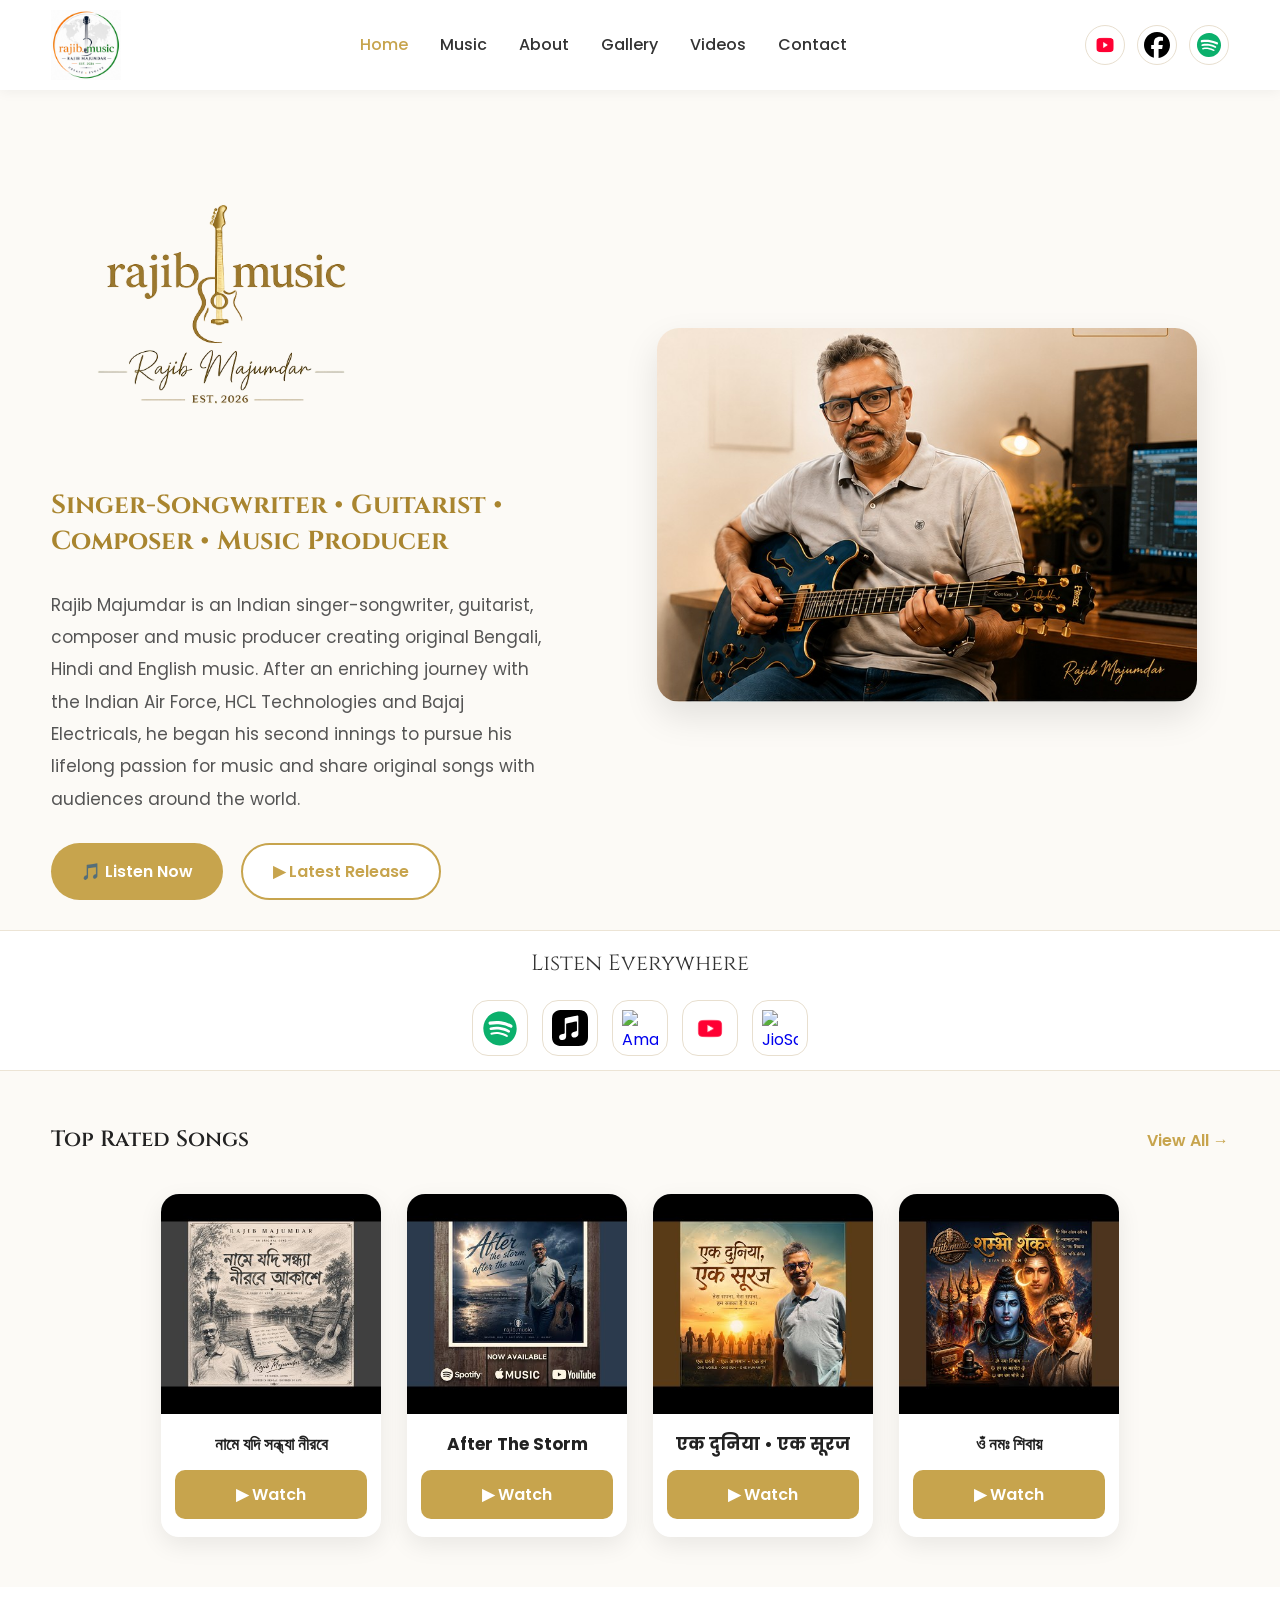
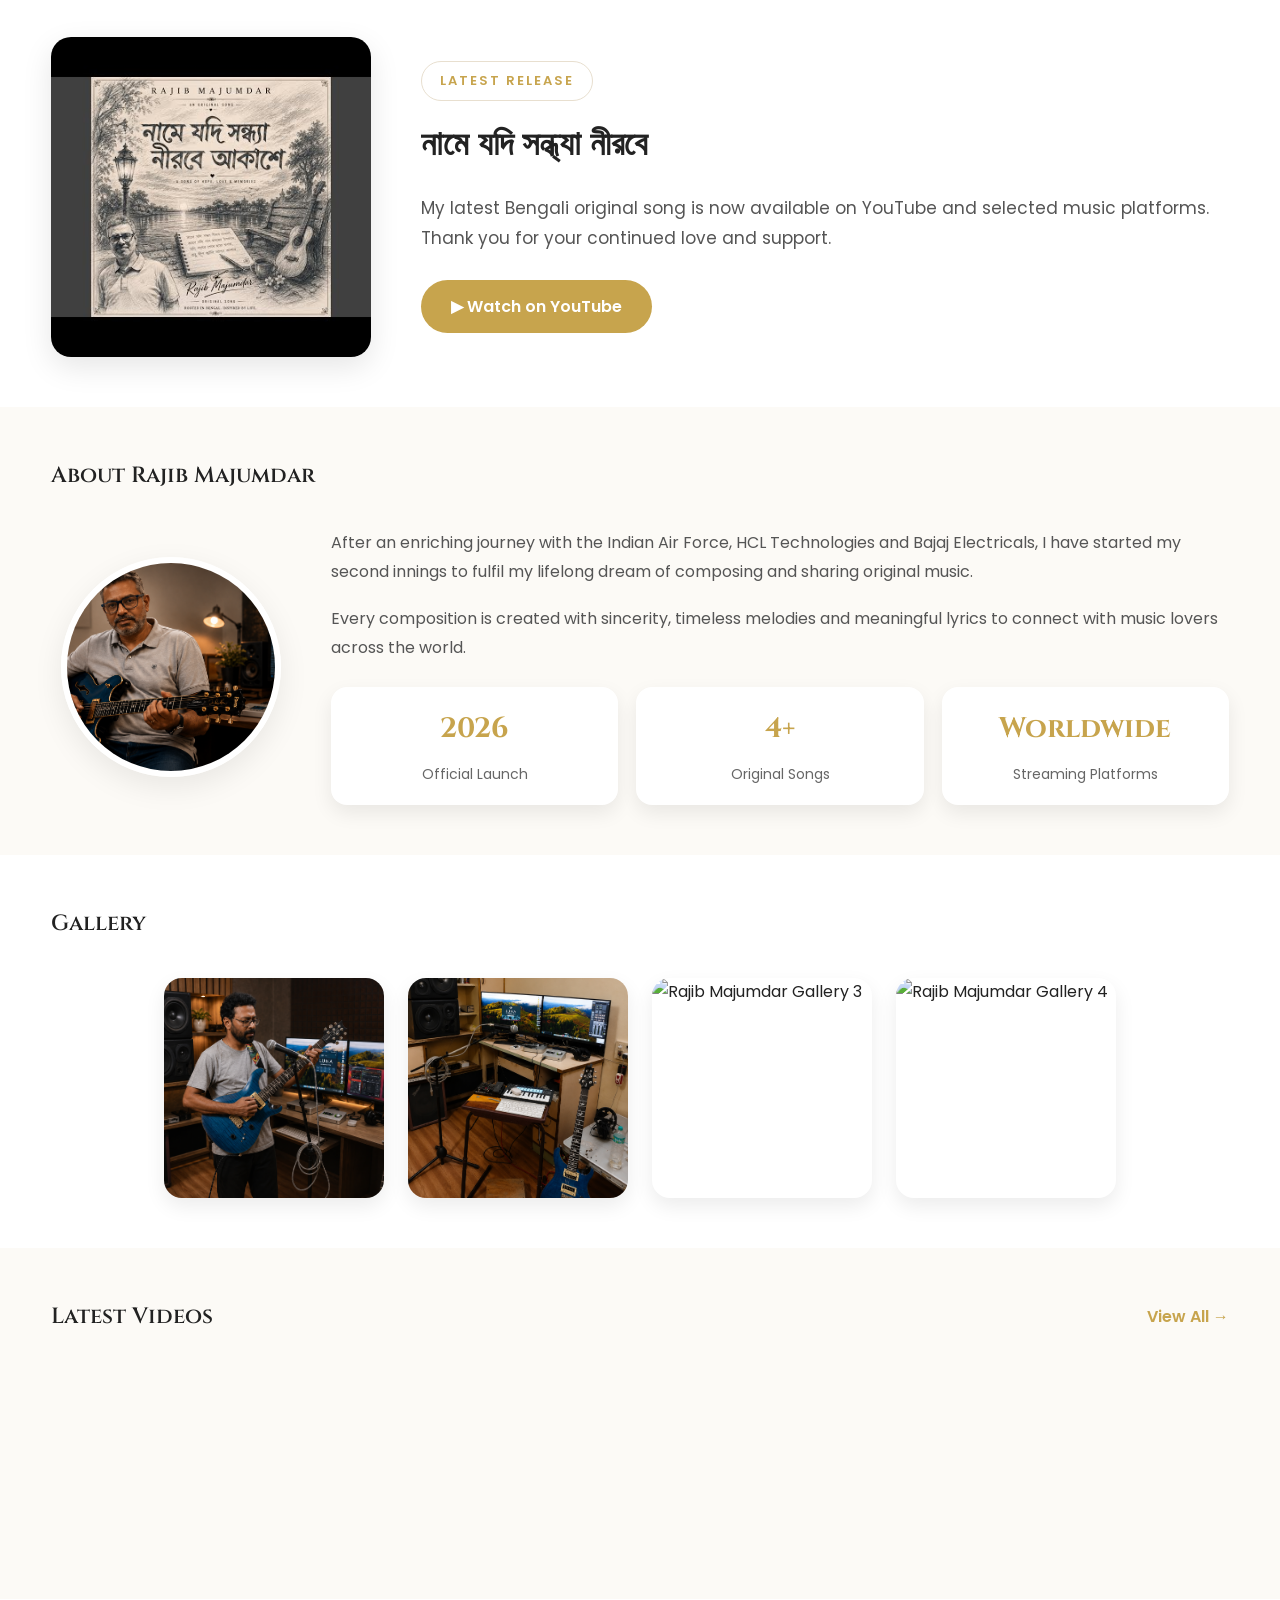
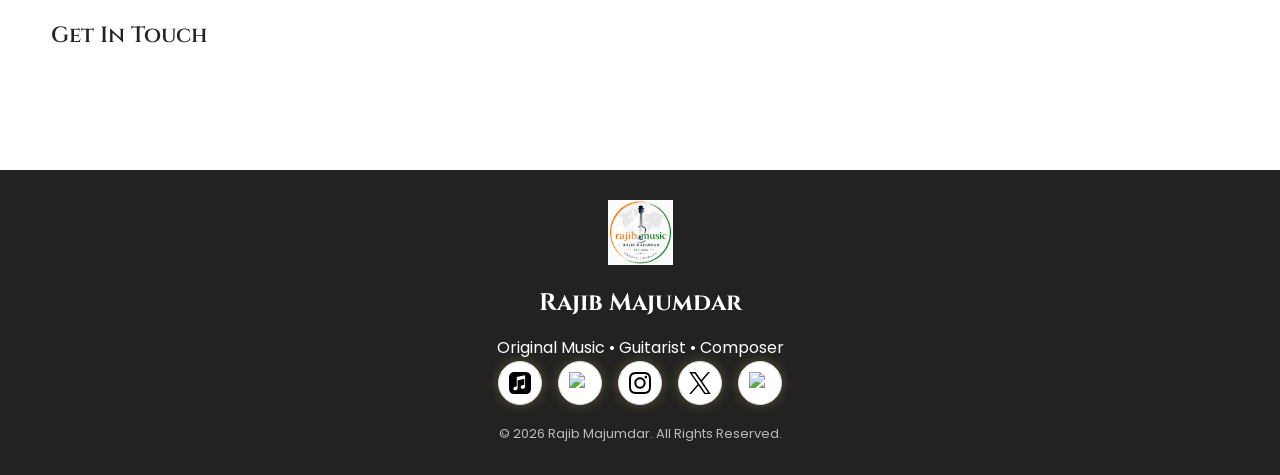
==== index.html @ 0d35f1d6 "Revise introduction text in index.html Updated the introduction paragraph to enhance clarity and flo" ====
<!DOCTYPE html>
<html lang="en-IN">

<head>

<meta charset="UTF-8">

<meta name="viewport" content="width=device-width, initial-scale=1.0">

<title>Rajib Majumdar | Official Music Website | Original Songs, Guitarist & Composer</title>

<meta name="description" content="Official website of Rajib Majumdar, Indian singer-songwriter, guitarist and composer. Explore original Bengali, Hindi and English songs, music videos, latest releases and streaming links.">

<meta name="keywords" content="Rajib Majumdar, Rajib Music, rajib.music, Indian singer songwriter, Original Bengali Songs, Hindi Songs, English Songs, Guitarist, Composer">

<meta name="robots" content="index, follow, max-image-preview:large">

<link rel="canonical" href="https://rajib-m.github.io/rajib-music/">

<meta name="author" content="Rajib Majumdar">

<meta name="theme-color" content="#C7A44D">

<meta name="copyright" content="Rajib Majumdar">

<meta name="subject" content="Official Music Website">

<meta name="classification" content="Music">

<meta name="coverage" content="Worldwide">

<link rel="icon" href="icons/favicon.png" type="image/png">

<link rel="preconnect" href="https://fonts.googleapis.com">

<link rel="preconnect" href="https://fonts.gstatic.com" crossorigin>

<link href="https://fonts.googleapis.com/css2?family=Cinzel:wght@500;600;700&family=Poppins:wght@300;400;500;600;700&display=swap" rel="stylesheet">

<link rel="stylesheet" href="style.css">

<meta name="google-site-verification" content="YH394aQvmLT9mZG2L6fpeKRJreVktDRewmbRV86S990" />

<!-- Artist Schema -->
<script type="application/ld+json">
{
  "@context": "https://schema.org",
  "@type": "Person",
  "name": "Rajib Majumdar",
  "alternateName": "rajib.music",
  "url": "https://rajib-m.github.io/rajib-music/",
  "image": "https://rajib-m.github.io/rajib-music/assets/social-preview.jpg",
  "jobTitle": [
    "Singer-Songwriter",
    "Composer",
    "Guitarist",
    "Music Producer"
  ],
  "description": "Official website of Rajib Majumdar, Indian singer-songwriter, guitarist and composer creating original Bengali, Hindi and English music.",
  "nationality": "Indian",
  "homeLocation": {
    "@type": "Place",
    "name": "Kolkata, India"
  },
  "email": "mailto:rajib.music.official26@gmail.com",
  "sameAs": [
    "https://www.youtube.com/@rajibmajumdar",
    "https://open.spotify.com/artist/6ZOVllANWlZ92BAfrNKjDJ",
    "https://music.apple.com/in/artist/rajib-majumdar/6779948168",
    "https://www.facebook.com/profile.php?id=61591383754525",
    "https://www.instagram.com/rajib.music",
    "https://x.com/MajumdarRa34664",
    "https://linktr.ee/rajib.music"
  ]
}
</script>

<!-- ==========================================================
MUSIC RECORDING SCHEMA
========================================================== -->

<script type="application/ld+json">
{
  "@context":"https://schema.org",
  "@graph":[

    {
      "@type":"MusicRecording",
      "name":"নামে যদি সন্ধ্যা নীরবে",
      "byArtist":{
        "@type":"Person",
        "name":"Rajib Majumdar",
        "url":"https://rajib-m.github.io/rajib-music/"
      },
      "url":"https://youtu.be/kb4pCG__T40",
      "inLanguage":"bn",
      "genre":"Bengali Original",
      "isFamilyFriendly":true
    },

    {
      "@type":"MusicRecording",
      "name":"After The Storm",
      "byArtist":{
        "@type":"Person",
        "name":"Rajib Majumdar"
      },
      "url":"https://youtu.be/eoUKZETykpY",
      "inLanguage":"en",
      "genre":"Original"
    },

    {
      "@type":"MusicRecording",
      "name":"एक दुनिया • एक सूरज",
      "byArtist":{
        "@type":"Person",
        "name":"Rajib Majumdar"
      },
      "url":"https://youtu.be/I6zDqH2Zv-M",
      "inLanguage":"hi",
      "genre":"Original"
    },

    {
      "@type":"MusicRecording",
      "name":"ওঁ নমঃ শিবায়",
      "byArtist":{
        "@type":"Person",
        "name":"Rajib Majumdar"
      },
      "url":"https://youtu.be/atLzvRphZGA",
      "inLanguage":"bn",
      "genre":"Devotional"
    }

  ]
}
</script>

<!-- ==========================================================
ORGANIZATION SCHEMA
========================================================== -->

<script type="application/ld+json">
{
  "@context":"https://schema.org",
  "@type":"Organization",

  "name":"rajib.music",

  "url":"https://rajib-m.github.io/rajib-music/",

  "logo":"https://rajib-m.github.io/rajib-music/logos/logo-round.png",

  "founder":{
    "@type":"Person",
    "name":"Rajib Majumdar"
  },

  "description":"Official music brand of Rajib Majumdar featuring original Bengali, Hindi and English songs.",

  "sameAs":[
    "https://www.youtube.com/@rajibmajumdar",
    "https://open.spotify.com/artist/6ZOVllANWlZ92BAfrNKjDJ",
    "https://music.apple.com/in/artist/rajib-majumdar/6779948168",
    "https://www.facebook.com/profile.php?id=61591383754525",
    "https://www.instagram.com/rajib.music",
    "https://x.com/MajumdarRa34664",
    "https://linktr.ee/rajib.music"
  ]
}
</script>

<!-- ==========================================================
WEBSITE SCHEMA
========================================================== -->

<script type="application/ld+json">
{
  "@context": "https://schema.org",
  "@type": "WebSite",

  "name": "Rajib Majumdar | Official Music Website",

  "alternateName": "rajib.music",

  "url": "https://rajib-m.github.io/rajib-music/",

  "description": "Official website of Rajib Majumdar featuring original Bengali, Hindi and English songs.",

  "inLanguage": "en-IN",

  "publisher": {
    "@type": "Organization",
    "name": "rajib.music",
    "url": "https://rajib-m.github.io/rajib-music/",
    "logo": {
      "@type": "ImageObject",
      "url": "https://rajib-m.github.io/rajib-music/logos/logo-round.png"
    }
  }
}
</script>
  
</head>

<!-- Open Graph -->
<meta property="og:type" content="website">
<meta property="og:title" content="Rajib Majumdar | Official Music Website">
<meta property="og:description" content="Original Songs • Guitarist • Composer">
<meta property="og:url" content="https://rajib-m.github.io/rajib-music/">
<meta property="og:image" content="https://rajib-m.github.io/rajib-music/assets/social-preview.jpg">
<meta property="og:image:width" content="1200">
<meta property="og:image:height" content="630">
<meta property="og:site_name" content="Rajib Majumdar">
<meta property="og:locale" content="en_IN">
<meta property="article:author" content="Rajib Majumdar">

<!-- Twitter / X -->
<meta name="twitter:card" content="summary_large_image">
<meta name="twitter:title" content="Rajib Majumdar | Official Music Website">
<meta name="twitter:description" content="Original Songs • Guitarist • Composer">
<meta name="twitter:image" content="https://rajib-m.github.io/rajib-music/assets/social-preview.jpg">
<meta name="twitter:site" content="@MajumdarRa34664">
<meta name="twitter:creator" content="@MajumdarRa34664">

</head>

<body>

  
<!-- ==========================================================
HEADER
========================================================== -->

<header class="header">

    <div class="container">

        <!-- ==========================
             LOGO
        =========================== -->

       <a href="#home" class="logo">
    <img src="logos/logo-round.png" alt="Rajib Music Logo">
</a>

        <!-- ==========================
             NAVIGATION
        =========================== -->

        <nav class="navbar" id="navbar">

            <ul>

                <li><a href="#home" class="active">Home</a></li>

                <li><a href="#music">Music</a></li>

                <li><a href="#about">About</a></li>

                <li><a href="#gallery">Gallery</a></li>

                <li><a href="#videos">Videos</a></li>

                <li><a href="#contact">Contact</a></li>

            </ul>

        </nav>

        <!-- ==========================
             HEADER SOCIAL
        =========================== -->

        <div class="social-header">

            <a href="https://www.youtube.com/@rajibmajumdar"
               target="_blank"
               aria-label="YouTube">

                <img src="icons/youtube-music.png"
                     alt="YouTube">

            </a>

            <a href="https://www.facebook.com/profile.php?id=61591383754525"
               target="_blank"
               aria-label="Facebook">

                <img src="icons/facebook.svg"
                     alt="Facebook">

            </a>

            <a href="https://open.spotify.com/artist/6ZOVllANWlZ92BAfrNKjDJ"
               target="_blank"
               aria-label="Spotify">

                <img src="icons/spotify.svg"
                     alt="Spotify">

            </a>

        </div>

        <!-- ==========================
             MOBILE MENU BUTTON
        =========================== -->

        <button class="menu-toggle"
                id="menuToggle"
                aria-label="Toggle Navigation">

            ☰

        </button>

    </div>

</header>

<!-- ==========================================================
MAIN CONTENT STARTS
========================================================== -->

<main>

<!-- ==========================================================
PART 1B STARTS HERE
(HERO SECTION)
========================================================== -->
<!-- ==========================================================
HERO SECTION
(APPROVED LAYOUT)
========================================================== -->

<section id="home" class="hero">

    <div class="container hero-wrapper">

        <!-- ==================================================
             LEFT CONTENT
        =================================================== -->

        <div class="hero-left">

            <!-- Brand Logo -->

            <img
                src="assets/hero-logo.png"
                alt="rajib.music"
                class="hero-brand">

          
            <!-- Artist Tagline -->

            <h2>
     
            Singer-Songwriter • Guitarist • Composer • Music Producer

            </h2>

            </h2>

            <!-- Introduction -->

            <p>

               <p>

   
          Rajib Majumdar is an Indian singer-songwriter,
          guitarist, composer and music producer creating
          original Bengali, Hindi and English music.

         After an enriching journey with the Indian Air Force,
         HCL Technologies and Bajaj Electricals,
         he began his second innings to pursue his lifelong
         passion for music and share original songs with
         audiences around the world.

</p>

            </p>

            <!-- Hero Buttons -->

            <div class="hero-buttons">

                <a href="#music"
                   class="btn-primary">

                    🎵 Listen Now

                </a>

                <a href="https://youtu.be/kb4pCG__T40"
                   target="_blank"
                   class="btn-secondary">

                    ▶ Latest Release

                </a>

            </div>

        </div>



        <!-- ==================================================
             RIGHT CONTENT
        =================================================== -->

        <div class="hero-right">

            <img
                src="hero/hero.jpg"
                alt="Rajib Majumdar">

        </div>

    </div>

</section>

<!-- ==========================================================
PART 1C STARTS HERE
(LISTEN EVERYWHERE)
========================================================== -->
<!-- ==========================================================
LISTEN EVERYWHERE
(APPROVED LAYOUT)
========================================================== -->

<section class="listen-everywhere">

    <div class="container">

        <div class="listen-wrapper">

            <span class="listen-title">

                Listen Everywhere

            </span>

            <div class="platform-row">

                <!-- Spotify -->

                <a href="https://open.spotify.com/artist/6ZOVllANWlZ92BAfrNKjDJ"
                   target="_blank"
                   aria-label="Spotify">

                    <img src="icons/spotify.svg"
                         alt="Spotify">

                </a>

                <!-- Apple Music -->

                <a href="https://music.apple.com/in/artist/rajib-majumdar/6779948168?ls"
                   target="_blank"
                   aria-label="Apple Music">

                    <img src="icons/apple-music.svg"
                         alt="Apple Music">

                </a>

                <!-- Amazon Music -->

                <a href="#"
                   aria-label="Amazon Music">

                    <img src="icons/amazon-music.svg"
                         alt="Amazon Music">

                </a>

                <!-- YouTube -->

                <a href="https://www.youtube.com/@rajibmajumdar"
                   target="_blank"
                   aria-label="YouTube">

                    <img src="icons/youtube.png"
                         alt="YouTube">

                </a>

                <!-- JioSaavn -->

                <a href="#"
                   aria-label="JioSaavn">

                    <img src="icons/jiosaavn.svg"
                         alt="JioSaavn">

                </a>

            </div>

        </div>

    </div>

</section>



<!-- ==========================================================
TOP RATED SONGS
========================================================== -->

<section id="music" class="top-songs">

    <div class="container">

        <div class="section-header">

            <h2>Top Rated Songs</h2>

            <a href="#music"
               class="view-all">

                View All →

            </a>

        </div>

        <div class="song-grid">

            <!-- Song 1 -->

            <article class="song-card">

                <img src="thumbnails/name-jodi-sondha-nirobe.jpg"
                     alt="নামে যদি সন্ধ্যা নীরবে">

                <h3>নামে যদি সন্ধ্যা নীরবে</h3>

                <a href="https://youtu.be/kb4pCG__T40"
                   target="_blank"
                   class="song-btn">

                    ▶ Watch

                </a>

            </article>


            <!-- Song 2 -->

            <article class="song-card">

                <img src="thumbnails/After-the-Storm.jpg"
                     alt="After The Storm">

                <h3>After The Storm</h3>

                <a href="https://youtu.be/eoUKZETykpY"
                   target="_blank"
                   class="song-btn">

                    ▶ Watch

                </a>

            </article>


            <!-- Song 3 -->

            <article class="song-card">

                <img src="thumbnails/ek-duniya-ek-suraj.jpg"
                     alt="Ek Duniya • Ek Suraj">

                <h3>एक दुनिया • एक सूरज</h3>

                <a href="https://youtu.be/I6zDqH2Zv-M"
                   target="_blank"
                   class="song-btn">

                    ▶ Watch

                </a>

            </article>


            <!-- Song 4 -->

            <article class="song-card">

                <img src="thumbnails/om-namah-shivaya.jpg"
                     alt="ওঁ নমঃ শিবায়">

                <h3>ওঁ নমঃ শিবায়</h3>

                <a href="https://youtu.be/atLzvRphZGA"
                   target="_blank"
                   class="song-btn">

                    ▶ Watch

                </a>

            </article>

        </div>

    </div>

</section>

<!-- ==========================================================
PART 1D STARTS HERE
(LATEST RELEASE + ABOUT)
========================================================== -->
<!-- ==========================================================
LATEST RELEASE
(APPROVED LAYOUT)
========================================================== -->

<section class="latest-release">

    <div class="container">

        <div class="release-wrapper">

            <!-- Release Cover -->

            <div class="release-image">

                <img
                    src="thumbnails/name-jodi-sondha-nirobe.jpg"
                    alt="নামে যদি সন্ধ্যা নীরবে">

            </div>

            <!-- Release Content -->

            <div class="release-content">

                <span class="release-label">

                    LATEST RELEASE

                </span>

                <h2>

                    নামে যদি সন্ধ্যা নীরবে

                </h2>

                <p>

                    My latest Bengali original song is now available on
                    YouTube and selected music platforms.
                    Thank you for your continued love and support.

                </p>

                <a
                    href="https://youtu.be/kb4pCG__T40"
                    target="_blank"
                    class="btn-primary">

                    ▶ Watch on YouTube

                </a>

            </div>

        </div>

    </div>

</section>



<!-- ==========================================================
ABOUT RAJIB MAJUMDAR
========================================================== -->

<section id="about" class="about">

    <div class="container">

        <div class="section-header">

            <h2>

                About Rajib Majumdar

            </h2>

        </div>

        <div class="about-wrapper">

            <!-- Portrait -->

            <div class="about-photo">

                <img
                    src="about/about-portrait.jpg"
                    alt="Rajib Majumdar">

            </div>

            <!-- About Content -->

            <div class="about-content">

                <p>

                    After an enriching journey with the
                    Indian Air Force, HCL Technologies
                    and Bajaj Electricals,
                    I have started my second innings
                    to fulfil my lifelong dream of
                    composing and sharing original music.

                </p>

                <p>

                    Every composition is created with
                    sincerity, timeless melodies and
                    meaningful lyrics to connect
                    with music lovers across the world.

                </p>

                <!-- Statistics -->

                <div class="about-stats">

                    <div class="stat">

                        <h3>

                            2026

                        </h3>

                        <span>

                            Official Launch

                        </span>

                    </div>

                    <div class="stat">

                        <h3>

                            4+

                        </h3>

                        <span>

                            Original Songs

                        </span>

                    </div>

                    <div class="stat">

                        <h3>

                            Worldwide

                        </h3>

                        <span>

                            Streaming Platforms

                        </span>

                    </div>

                </div>

            </div>

        </div>

    </div>

</section>

<!-- ==========================================================
PART 1E STARTS HERE
(GALLERY + LATEST VIDEOS)
========================================================== -->
<!-- ==========================================================
GALLERY
(APPROVED LAYOUT)
========================================================== -->

<section id="gallery" class="gallery">

    <div class="container">

        <div class="section-header">

            <h2>Gallery</h2>

        </div>

        <div class="gallery-grid">

            <figure class="gallery-card">
                <img src="gallery/gallery1.jpg"
                     alt="Rajib Majumdar Gallery 1"
                     loading="lazy">
            </figure>

            <figure class="gallery-card">
                <img src="gallery/gallery2.jpg"
                     alt="Rajib Majumdar Gallery 2"
                     loading="lazy">
            </figure>

            <figure class="gallery-card">
                <img src="gallery/gallery3.jpg"
                     alt="Rajib Majumdar Gallery 3"
                     loading="lazy">
            </figure>

            <figure class="gallery-card">
                <img src="gallery/gallery4.jpg"
                     alt="Rajib Majumdar Gallery 4"
                     loading="lazy">
            </figure>

        </div>

    </div>

</section>



<!-- ==========================================================
LATEST VIDEOS
========================================================== -->

<section id="videos" class="videos">

    <div class="container">

        <div class="section-header">

            <h2>Latest Videos</h2>

            <a href="https://www.youtube.com/@rajibmajumdar"
               target="_blank"
               class="view-all">

                View All →

            </a>

        </div>

        <div class="video-grid">

            <!-- Video 1 -->

            <article class="video-card">

                <a href="https://youtu.be/kb4pCG__T40"
                   target="_blank">

                    <img src="thumbnails/name-jodi-sondha-nirobe.jpg"
                         alt="নামে যদি সন্ধ্যা নীরবে"
                         loading="lazy">

                </a>

                <h3>নামে যদি সন্ধ্যা নীরবে</h3>

            </article>



            <!-- Video 2 -->

            <article class="video-card">

                <a href="https://youtu.be/eoUKZETykpY"
                   target="_blank">

                    <img src="thumbnails/After-the-Storm.jpg"
                         alt="After The Storm"
                         loading="lazy">

                </a>

                <h3>After The Storm</h3>

            </article>



            <!-- Video 3 -->

            <article class="video-card">

                <a href="https://youtu.be/I6zDqH2Zv-M"
                   target="_blank">

                    <img src="thumbnails/ek-duniya-ek-suraj.jpg"
                         alt="Ek Duniya • Ek Suraj"
                         loading="lazy">

                </a>

                <h3>एक दुनिया • एक सूरज</h3>

            </article>



            <!-- Video 4 -->

            <article class="video-card">

                <a href="https://youtu.be/atLzvRphZGA"
                   target="_blank">

                    <img src="thumbnails/om-namah-shivaya.jpg"
                         alt="ওঁ নমঃ শিবায়"
                         loading="lazy">

                </a>

                <h3>ওঁ নমঃ শিবায়</h3>

            </article>

        </div>

    </div>

</section>

<!-- ==========================================================
PART 1F STARTS HERE
(CONTACT + FOOTER)
========================================================== -->
<!-- ==========================================================
CONTACT
========================================================== -->

<section id="contact" class="contact">

    <div class="container">

        <div class="section-header">

            <h2>Get In Touch</h2>

        </div>

        <div class="contact-grid">

            <!-- Email -->

            <div class="contact-card">

                <h3>Email</h3>

                <a href="mailto:rajib.music@gmail.com">

                    rajib.music.official26@gmail.com

                </a>

            </div>


            <!-- Location -->

            <div class="contact-card">

                <h3>Location</h3>

                <p>

                    Kolkata, India

                </p>

            </div>


            <!-- YouTube -->

            <div class="contact-card">

                <h3>YouTube</h3>

                <a href="https://www.youtube.com/@rajibmajumdar"
                   target="_blank">

                    Visit Official Channel →

                </a>

            </div>

        </div>

    </div>

</section>



<!-- ==========================================================
FOOTER
========================================================== -->

<footer class="footer">

    <div class="container">

        <!-- Footer Logo -->

    <img src="logos/logo-round.png"
     alt="Rajib Music"
     class="footer-logo">

   
        <h3>

            Rajib Majumdar

        </h3>

        <p>

            Original Music • Guitarist • Composer

        </p>


        <!-- Footer Social & Music Platforms -->

        <div class="footer-social">

            <!-- Apple Music -->

            <a href="https://music.apple.com/in/artist/rajib-majumdar/6779948168?ls"
               target="_blank"
               aria-label="Apple Music">

                <img src="icons/apple-music.svg"
                     alt="Apple Music">

            </a>


            <!-- Amazon Music -->

            <a href="#"
               aria-label="Amazon Music">

                <img src="icons/amazon-music.svg"
                     alt="Amazon Music">

            </a>


            <!-- Instagram -->

            <a href="https://www.instagram.com/rajib.music"
               target="_blank"
               aria-label="Instagram">

                <img src="icons/instagram.svg"
                     alt="Instagram">

            </a>


            <!-- X -->

            <a href="https://x.com/MajumdarRa34664"
               target="_blank"
               aria-label="X">

                <img src="icons/x.svg"
                     alt="X">

            </a>


            <!-- JioSaavn -->

            <a href="#"
               aria-label="JioSaavn">

                <img src="icons/jiosaavn.svg"
                     alt="JioSaavn">

            </a>

        </div>


        <p class="copyright">

            © 2026 Rajib Majumdar. All Rights Reserved.

        </p>

    </div>

</footer>

<!-- ==========================================================
PART 1G STARTS HERE
(CLOSING TAGS + SCRIPT)
========================================================== -->
<!-- ==========================================================
END OF MAIN CONTENT
========================================================== -->

</main>



<!-- ==========================================================
JAVASCRIPT
========================================================== -->

<script src="script.js"></script>

</body>

</html>
---- style.css ----
/*=========================================================
RAJIB MAJUMDAR
OFFICIAL WEBSITE
VERSION 12
PART 2A
GLOBAL + HEADER
=========================================================*/

/*=========================================================
RESET
=========================================================*/

*{
    margin:0;
    padding:0;
    box-sizing:border-box;
}

html{
    scroll-behavior:smooth;
}

body{

    font-family:'Poppins',sans-serif;

    background:#FCFAF6;

    color:#222;

    line-height:1.7;

    overflow-x:hidden;

}

/*=========================================================
ROOT
=========================================================*/

:root{

    --gold:#C7A44D;

    --gold-dark:#A9852F;

    --white:#FFFFFF;

    --light:#FCFAF6;

    --text:#555;

    --radius:18px;

    --shadow:0 10px 30px rgba(0,0,0,.08);

    --transition:.30s ease;

}

/*=========================================================
COMMON
=========================================================*/

.container{

    width:min(1180px,92%);

    margin:auto;

}

section{

    padding:65px 0;

}

img{

    display:block;

    max-width:100%;

}

a{

    text-decoration:none;

}

ul{

    list-style:none;

}

/*=========================================================
BUTTONS
=========================================================*/

.btn-primary,
.btn-secondary{

    display:inline-flex;

    align-items:center;

    justify-content:center;

    padding:13px 30px;

    border-radius:40px;

    font-weight:600;

    transition:var(--transition);

}

.btn-primary{

    background:var(--gold);

    color:#fff;

}

.btn-primary:hover{

    background:var(--gold-dark);

}

.btn-secondary{

    border:2px solid var(--gold);

    color:var(--gold);

    background:#fff;

}

.btn-secondary:hover{

    background:var(--gold);

    color:#fff;

}

/*=========================================================
SECTION TITLE
=========================================================*/

.section-header{

    display:flex;

    justify-content:space-between;

    align-items:center;

    margin-bottom:35px;

}

.section-header h2{
    font-family:'Cinzel',serif;
    font-size:22px;
    font-weight:600;
}


.view-all{

    color:var(--gold);

    font-weight:600;

}

.view-all:hover{

    color:var(--gold-dark);

}

/*=========================================================
HEADER
=========================================================*/

.header{

    position:sticky;

    top:0;

    z-index:999;

    background:#FFFFFF;

    box-shadow:0 2px 12px rgba(0,0,0,.05);

}

.header .container{

    display:flex;

    align-items:center;

    justify-content:space-between;

    height:90px;

}

/*=========================================================
LOGO
=========================================================*/

.logo img{

    height:68px;

    width:auto;

}

/*=========================================================
NAVIGATION
=========================================================*/

.navbar ul{

    display:flex;

    gap:32px;

}

.navbar a{

    color:#333;

    font-weight:500;

    transition:.30s;

}

.navbar a:hover,
.navbar a.active{

    color:var(--gold);

}

/*=========================================================
HEADER SOCIAL
=========================================================*/

.social-header{

    display:flex;

    gap:12px;

}

.social-header a{

    width:40px;

    height:40px;

    display:flex;

    align-items:center;

    justify-content:center;

    border-radius:50%;

    border:1px solid #E8DFCF;

    background:#fff;

    transition:.30s;

}

.social-header img{

    width:26px;

    height:26px;

}

.social-header a:hover{

    transform:translateY(-3px);

}

/*=========================================================
MOBILE MENU
=========================================================*/

.menu-toggle{

    display:none;

    font-size:30px;

    border:none;

    background:none;

    cursor:pointer;

}

/*=========================================================
TABLET
=========================================================*/

@media (max-width:992px){

.navbar{

display:none;

}

.menu-toggle{

display:block;

}

.logo img{

height:58px;

}

}

/*=========================================================
MOBILE
=========================================================*/

@media (max-width:768px){

.header .container{

height:78px;

}

.logo img{

height:54px;

}

.social-header{

display:flex;

}

section{

padding:45px 0;

}

}/*=========================================================
PART 2B
HERO + LISTEN EVERYWHERE
VERSION 12
=========================================================*/


/*=========================================================
HERO
=========================================================*/

.hero{

    background:#FCFAF6;

    padding:40px 0 30px;

}

.hero-wrapper{

    display:grid;

    grid-template-columns:42% 58%;

    align-items:center;

    gap:40px;

}

.hero-left{

    max-width:520px;

}

/*=========================================================
HERO LOGO
=========================================================*/

.hero-brand{

    width:340px;

    max-width:100%;

    margin-bottom:18px;

}

/*=========================================================
TAGLINE
=========================================================*/

.hero h2{

    font-family:'Cinzel',serif;

    font-size:26px;

    color:#A9852F;

    line-height:1.4;

    margin-bottom:20px;

}

/*=========================================================
DESCRIPTION
=========================================================*/

.hero p{

    font-size:17px;

    color:#555;

    line-height:1.9;

    margin-bottom:28px;

}

/*=========================================================
BUTTONS
=========================================================*/

.hero-buttons{

    display:flex;

    gap:18px;

    flex-wrap:wrap;

}

/*=========================================================
RIGHT IMAGE
=========================================================*/

.hero-right{

    display:flex;

    justify-content:center;

    align-items:center;

}

.hero-right img{

    width:100%;

    max-width:540px;

    height:auto;

    border-radius:22px;

    box-shadow:0 15px 35px rgba(0,0,0,.10);

    transition:.30s;

}

.hero-right img:hover{

    transform:translateY(-4px);

}

/*=========================================================
LISTEN EVERYWHERE
=========================================================*/

.listen-everywhere{

    background:#FFFFFF;

    padding:12px 0;

    border-top:1px solid #ECE4D5;

    border-bottom:1px solid #ECE4D5;

}

.listen-wrapper{

    display:flex;

    flex-direction:column;

    align-items:center;

}

.listen-title{

    font-family:'Cinzel',serif;

    font-size:22px;

    margin-bottom:16px;

    color:#333;

}

.platform-row{

    display:flex;

    flex-wrap:wrap;

    justify-content:center;

    gap:16px;

}

.platform-row a{

    width:60px;

    height:60px;

    display:flex;

    align-items:center;

    justify-content:center;

    border-radius:16px;

    background:#fff;

    border:1px solid #E8DFCF;

    transition:.30s;

}

.platform-row a:hover{

    transform:translateY(-3px);

    box-shadow:0 8px 18px rgba(0,0,0,.08);

}

.platform-row img{

    width:36px;

    height:36px;

    object-fit:contain;

}

/*=========================================================
TABLET
=========================================================*/

@media (max-width:992px){

.hero-wrapper{

grid-template-columns:1fr;

text-align:center;

}

.hero-left{

max-width:100%;

}

.hero-brand{

margin:auto auto 18px;

}

.hero-buttons{

justify-content:center;

}

.hero-right{

margin-top:30px;

}

}

/*=========================================================
MOBILE
=========================================================*/

@media (max-width:768px){

.hero{

padding:30px 0 20px;

}

.hero-brand{

width:240px;

}

.hero h2{

font-size:20px;

}

.hero p{

font-size:15px;

}

.hero-right img{

max-width:360px;

}

.listen-title{

font-size:18px;

}

.platform-row a{

width:52px;

height:52px;

}

.platform-row img{

width:30px;

height:30px;

}

}/*=========================================================
PART 2C
LISTEN EVERYWHERE + TOP RATED SONGS
VERSION 12
=========================================================*/

/*=========================================================
LISTEN EVERYWHERE
=========================================================*/

.listen-everywhere{

    background:#FFFFFF;

    padding:14px 0;

    border-top:1px solid #ECE4D5;

    border-bottom:1px solid #ECE4D5;

}

.listen-wrapper{

    display:flex;

    flex-direction:column;

    align-items:center;

}

.listen-title{

    font-family:'Cinzel',serif;

    font-size:22px;

    margin-bottom:18px;

    color:#333;

}

.platform-row{

    display:flex;

    justify-content:center;

    flex-wrap:wrap;

    gap:14px;

}

.platform-row a{

    width:56px;

    height:56px;

    display:flex;

    justify-content:center;

    align-items:center;

    background:#FFF;

    border:1px solid #E8DFCF;

    border-radius:16px;

    transition:.30s;

}

.platform-row img{

    width:36px;

    height:36px;

    object-fit:contain;

}

.platform-row a:hover{

    transform:translateY(-3px);

    box-shadow:0 8px 20px rgba(0,0,0,.08);

}

/*=========================================================
TOP RATED SONGS
=========================================================*/

.top-songs{

    background:#FCFAF6;

    padding:55px 0;

}

.song-grid{

    display:grid;

    grid-template-columns:repeat(4,220px);

    justify-content:center;

    gap:26px;

}

/*=========================================================
CARD
=========================================================*/

.song-card{

    width:220px;

    background:#FFF;

    border-radius:18px;

    overflow:hidden;

    box-shadow:0 8px 24px rgba(0,0,0,.08);

    transition:.30s;

}

.song-card:hover{

    transform:translateY(-6px);

}

.song-card img{

    width:220px;

    height:220px;

    object-fit:cover;

}

.song-card h3{

    padding:16px 14px 8px;

    font-size:17px;

    text-align:center;

    color:#222;

    min-height:56px;

}

.song-btn{

    display:block;

    margin:0 14px 18px;

    padding:11px;

    text-align:center;

    background:#C7A44D;

    color:#FFF;

    border-radius:10px;

    font-weight:600;

    transition:.30s;

}

.song-btn:hover{

    background:#A9852F;

}

/*=========================================================
TABLET
=========================================================*/

@media(max-width:992px){

.song-grid{

grid-template-columns:repeat(2,220px);

gap:24px;

}

}

/*=========================================================
MOBILE
=========================================================*/

@media(max-width:768px){

.song-grid{

grid-template-columns:1fr;

justify-items:center;

}

.song-card{

width:220px;

}

.song-card img{

width:220px;

height:220px;

}

.listen-title{

font-size:18px;

}

.platform-row a{

width:48px;

height:48px;

}

.platform-row img{

width:30px;

height:30px;

}

}/*=========================================================
PART 2D
LATEST RELEASE + ABOUT + GALLERY
VERSION 12
=========================================================*/

/*=========================================================
LATEST RELEASE
(KEEP THIS SIZE - MASTER REFERENCE)
=========================================================*/

.latest-release{

    background:#FFFFFF;

    padding:60px 0;

}

.release-wrapper{

    display:grid;

    grid-template-columns:320px 1fr;

    gap:50px;

    align-items:center;

}

.release-image{

    display:flex;

    justify-content:center;

}

.release-image img{

    width:320px;

    height:320px;

    object-fit:cover;

    border-radius:20px;

    box-shadow:0 10px 30px rgba(0,0,0,.10);

}

.release-label{

    display:inline-block;

    padding:8px 18px;

    border-radius:30px;

    border:1px solid #E8DFCF;

    color:#C7A44D;

    font-size:13px;

    font-weight:600;

    letter-spacing:2px;

    margin-bottom:16px;

}

.release-content h2{

    font-family:'Cinzel',serif;

    font-size:34px;

    margin-bottom:18px;

}

.release-content p{

    font-size:17px;

    line-height:1.8;

    color:#555;

    margin-bottom:26px;

}

/*=========================================================
ABOUT
=========================================================*/

.about{

    background:#FCFAF6;

    padding:60px 0;

}

.about-wrapper{

    display:grid;

    grid-template-columns:240px 1fr;

    gap:40px;

    align-items:center;

}

.about-photo{

    display:flex;

    justify-content:center;

}

.about-photo img{

    width:220px;

    height:220px;

    border-radius:50%;

    object-fit:cover;

    border:6px solid #FFFFFF;

    box-shadow:0 10px 30px rgba(0,0,0,.08);

}

.about-content p{

    font-size:16px;

    line-height:1.8;

    color:#555;

    margin-bottom:18px;

}

/*=========================================================
ABOUT STATISTICS
=========================================================*/

.about-stats{

    display:flex;

    gap:18px;

    flex-wrap:wrap;

    margin-top:24px;

}

.stat{

    flex:1;

    min-width:150px;

    background:#FFF;

    border-radius:16px;

    padding:18px;

    text-align:center;

    box-shadow:0 8px 20px rgba(0,0,0,.08);

}

.stat h3{

    font-family:'Cinzel',serif;

    color:#C7A44D;

    font-size:28px;

    margin-bottom:8px;

}

.stat span{

    font-size:14px;

    color:#666;

}

/*=========================================================
GALLERY
=========================================================*/

.gallery{

    background:#FFFFFF;

    padding:60px 0;

}

.gallery-grid{

    display:grid;

    grid-template-columns:repeat(4,220px);

    justify-content:center;

    gap:24px;

}

.gallery-card{

    width:220px;

    overflow:hidden;

    border-radius:18px;

    background:#FFF;

    box-shadow:0 8px 20px rgba(0,0,0,.08);

    transition:.30s;

}

.gallery-card:hover{

    transform:translateY(-5px);

}

.gallery-card img{

    width:220px;

    height:220px;

    object-fit:cover;

}

/*=========================================================
TABLET
=========================================================*/

@media (max-width:992px){

.release-wrapper{

grid-template-columns:1fr;

text-align:center;

}

.about-wrapper{

grid-template-columns:1fr;

text-align:center;

}

.gallery-grid{

grid-template-columns:repeat(2,220px);

}

}

/*=========================================================
MOBILE
=========================================================*/

@media (max-width:768px){

.release-image img{

width:260px;

height:260px;

}

.release-content h2{

font-size:28px;

}

.about-photo img{

width:180px;

height:180px;

}

.gallery-grid{

grid-template-columns:1fr;

justify-items:center;

}

.gallery-card{

width:220px;

}

.gallery-card img{

width:220px;

height:220px;

}

}/*=========================================================
PART 2E
LATEST VIDEOS
CONTACT
FOOTER
VERSION 12
=========================================================*/


/*=========================================================
LATEST VIDEOS
=========================================================*/

.videos{

    background:#FCFAF6;

    padding:60px 0;

}

.video-grid{

    display:grid;

    grid-template-columns:repeat(4,220px);

    justify-content:center;

    gap:24px;

}

.video-card{

    width:220px;

    background:#FFF;

    border-radius:18px;

    overflow:hidden;

    box-shadow:0 8px 20px rgba(0,0,0,.08);

    transition:.30s;

}

.video-card:hover{

    transform:translateY(-5px);

}

.video-card img{

    width:220px;

    height:124px;

    object-fit:cover;

}

.video-card h3{

    padding:14px;

    font-size:16px;

    text-align:center;

    color:#222;

}


/*=========================================================
GET IN TOUCH
(COMPACT)
=========================================================*/

.contact{

    background:#FFFFFF;

    padding:25px 0;

}

.contact .section-header{

    margin-bottom:20px;

}

.contact-grid{

    display:flex;

    justify-content:center;

    align-items:center;

    gap:20px;

    flex-wrap:wrap;

}

.contact-card{

    min-width:220px;

    background:#FCFAF6;

    border:1px solid #ECE4D5;

    border-radius:14px;

    padding:14px 18px;

    text-align:center;

    box-shadow:0 4px 12px rgba(0,0,0,.05);

}

.contact-card h3{

    font-size:15px;

    color:#C7A44D;

    margin-bottom:6px;

}

.contact-card a,
.contact-card p{

    font-size:14px;

    color:#555;

    word-break:break-word;

}


/*=========================================================
FOOTER
=========================================================*/

.footer{

    background:#222;

    color:#FFF;

    padding:35px 0;

    text-align:center;

}

.footer-logo{
    width:110px;
    height:110px;
    object-fit:contain;
    display:block;
    margin:0 auto 18px;

}

.footer h3{

    font-family:'Cinzel',serif;

    font-size:24px;

    margin-bottom:10px;

}

.footer-tagline{

    color:#CCCCCC;

    font-size:15px;

    margin-bottom:18px;

}

.footer-social{

    display:flex;

    justify-content:center;

    gap:16px;

    margin-bottom:18px;

}

.footer-social a{

    width:44px;

    height:44px;

    display:flex;

    justify-content:center;

    align-items:center;

    border-radius:50%;

   background:#ffffff;
   border:1px solid #ddd;
   box-shadow:0 0 12px rgba(199,164,77,.35);
        

}

.footer-social a:hover{

    background:#C7A44D;

    box-shadow:0 0 20px rgba(199,164,77,.7);


  

}

.footer-social img{

    width:22px;

    height:22px;

    object-fit:contain;

}

.copyright{

    font-size:13px;

    color:#BBBBBB;

}


/*=========================================================
TABLET
=========================================================*/

@media(max-width:992px){

.video-grid{

grid-template-columns:repeat(2,220px);

}

.contact-grid{

flex-direction:column;

}

}


/*=========================================================
MOBILE
=========================================================*/

@media(max-width:768px){

.video-grid{

grid-template-columns:1fr;

justify-items:center;

}

.video-card{

width:220px;

}

.video-card img{

width:220px;

height:124px;

}

.contact{

padding:20px 0;

}

.contact-card{

width:90%;

max-width:320px;

}

.footer{

padding:28px 0;

}

.footer-logo img{

height:60px;

}

.footer h3{

font-size:20px;

}

.footer-social{

gap:12px;

}

.footer-social a{

width:40px;

height:40px;

}

.footer-social img{

width:20px;

height:20px;

}

}/*=========================================================
PART 2F
PREMIUM POLISH
PERFORMANCE
MOBILE
VERSION 12
=========================================================*/


/*=========================================================
IMAGE OPTIMIZATION
=========================================================*/

img{

display:block;

max-width:100%;

height:auto;

}


/*=========================================================
SMOOTH HOVER
=========================================================*/

.song-card,
.gallery-card,
.video-card,
.release-image img,
.about-photo img{

transition:.35s ease;

will-change:transform;

}

.song-card:hover,
.gallery-card:hover,
.video-card:hover{

transform:translateY(-6px);

}


/*=========================================================
BUTTON ANIMATION
=========================================================*/

.btn-primary,
.btn-secondary,
.song-btn{

transition:.30s;

}

.btn-primary:hover,
.btn-secondary:hover,
.song-btn:hover{

transform:translateY(-2px);

}


/*=========================================================
HEADER SHADOW
=========================================================*/

.header.scrolled{

box-shadow:0 10px 30px rgba(0,0,0,.10);

}


/*=========================================================
SECTION SPACING
=========================================================*/

.hero,
.top-songs,
.latest-release,
.about,
.gallery,
.videos{

scroll-margin-top:90px;

}


/*=========================================================
FOCUS
=========================================================*/

a:focus,
button:focus{

outline:2px solid #C7A44D;

outline-offset:4px;

}


/*=========================================================
SELECTION
=========================================================*/

::selection{

background:#C7A44D;

color:#FFF;

}


/*=========================================================
SCROLLBAR
=========================================================*/

::-webkit-scrollbar{

width:8px;

}

::-webkit-scrollbar-track{

background:#F3EFE7;

}

::-webkit-scrollbar-thumb{

background:#C7A44D;

border-radius:10px;

}

::-webkit-scrollbar-thumb:hover{

background:#A9852F;

}


/*=========================================================
FADE ANIMATION
=========================================================*/

.hidden{

opacity:0;

transform:translateY(30px);

transition:.7s ease;

}

.show{

opacity:1;

transform:translateY(0);

}


/*=========================================================
REDUCE MOTION
=========================================================*/

@media (prefers-reduced-motion:reduce){

*{

animation:none !important;

transition:none !important;

scroll-behavior:auto;

}

}


/*=========================================================
LARGE DESKTOP
=========================================================*/

@media(min-width:1500px){

.container{

max-width:1320px;

}

}/*=========================================================
PART 2G
FINAL OVERRIDES
DO NOT CHANGE HTML
=========================================================*/

/*==========================
CONSISTENT CARD SIZE
==========================*/

.song-card,
.gallery-card,
.video-card{

    width:220px !important;
    max-width:220px;
    margin:auto;

}

.song-card img,
.gallery-card img{

    width:220px !important;
    height:220px !important;
    object-fit:cover;

}

.video-card img{

    width:220px !important;
    height:124px !important;
    object-fit:cover;

}

/*==========================
LATEST RELEASE
MASTER REFERENCE
==========================*/

.release-image img{

    width:320px !important;
    height:320px !important;
    object-fit:cover;

}

/*==========================
GET IN TOUCH
VERY COMPACT
==========================*/

.contact{

    padding:18px 0 !important;

}

.contact-grid{

    gap:12px !important;

}

.contact-card{

    padding:10px 14px !important;
    min-height:auto;

}

.contact-card h3{

    font-size:14px;
    margin-bottom:4px;

}

.contact-card p,
.contact-card a{

    font-size:13px;

}

/*==========================
SECTION SPACING
==========================*/

.top-songs,
.latest-release,
.about,
.gallery,
.videos{

    padding-top:50px !important;
    padding-bottom:50px !important;

}

/*==========================
HEADER
==========================*/

.logo img{

    height:70px !important;

}

/*==========================
FOOTER
==========================*/

.footer{

    padding:30px 0 !important;

}

.footer-logo{

    height:65px !important;

    width:auto;


}

/*==========================
MOBILE
==========================*/

@media(max-width:768px){

.hero-wrapper{

    gap:20px;

}

.song-grid,
.gallery-grid,
.video-grid{

    grid-template-columns:1fr !important;
    justify-items:center;

}

.release-image img{

    width:260px !important;
    height:260px !important;

}

.hero-brand{

    width:230px !important;

}

.contact-card{

    width:95%;
    max-width:320px;

}

.footer-social{

    gap:10px;

}/* Larger YouTube icon */
.platform-row img[src*="youtube"]{
    width:48px !important;
    height:48px !important;
}
    /* MOBILE MENU */

@media (max-width:992px){

    .navbar{
        display:none;
        position:absolute;
        top:78px;
        left:0;
        width:100%;
        background:#ffffff;
        box-shadow:0 8px 20px rgba(0,0,0,.08);
    }

    .navbar.active{
        display:block;
    }

    .navbar.active ul{
        display:flex;
        flex-direction:column;
        padding:20px;
        gap:18px;
        text-align:center;
    }

}

}/* GET IN TOUCH */

/*==========================
END OF VERSION 12
==========================*/
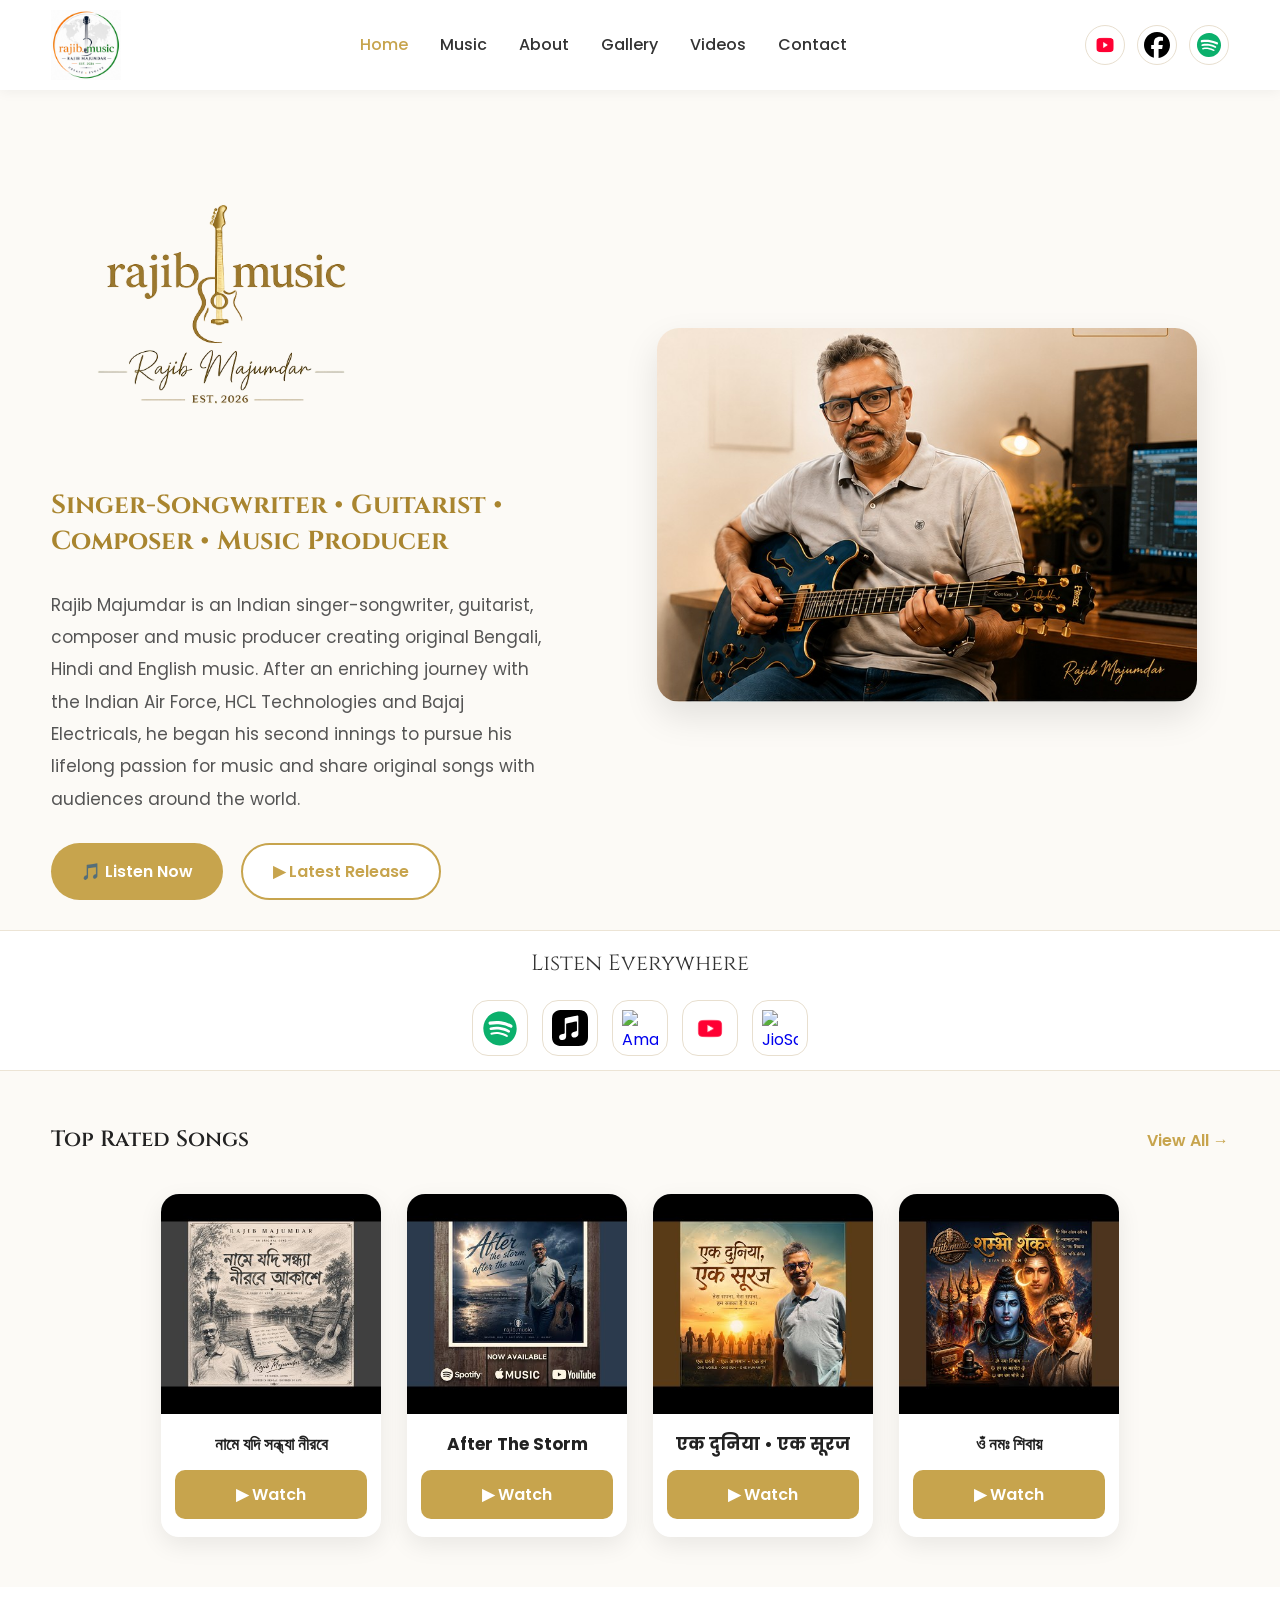
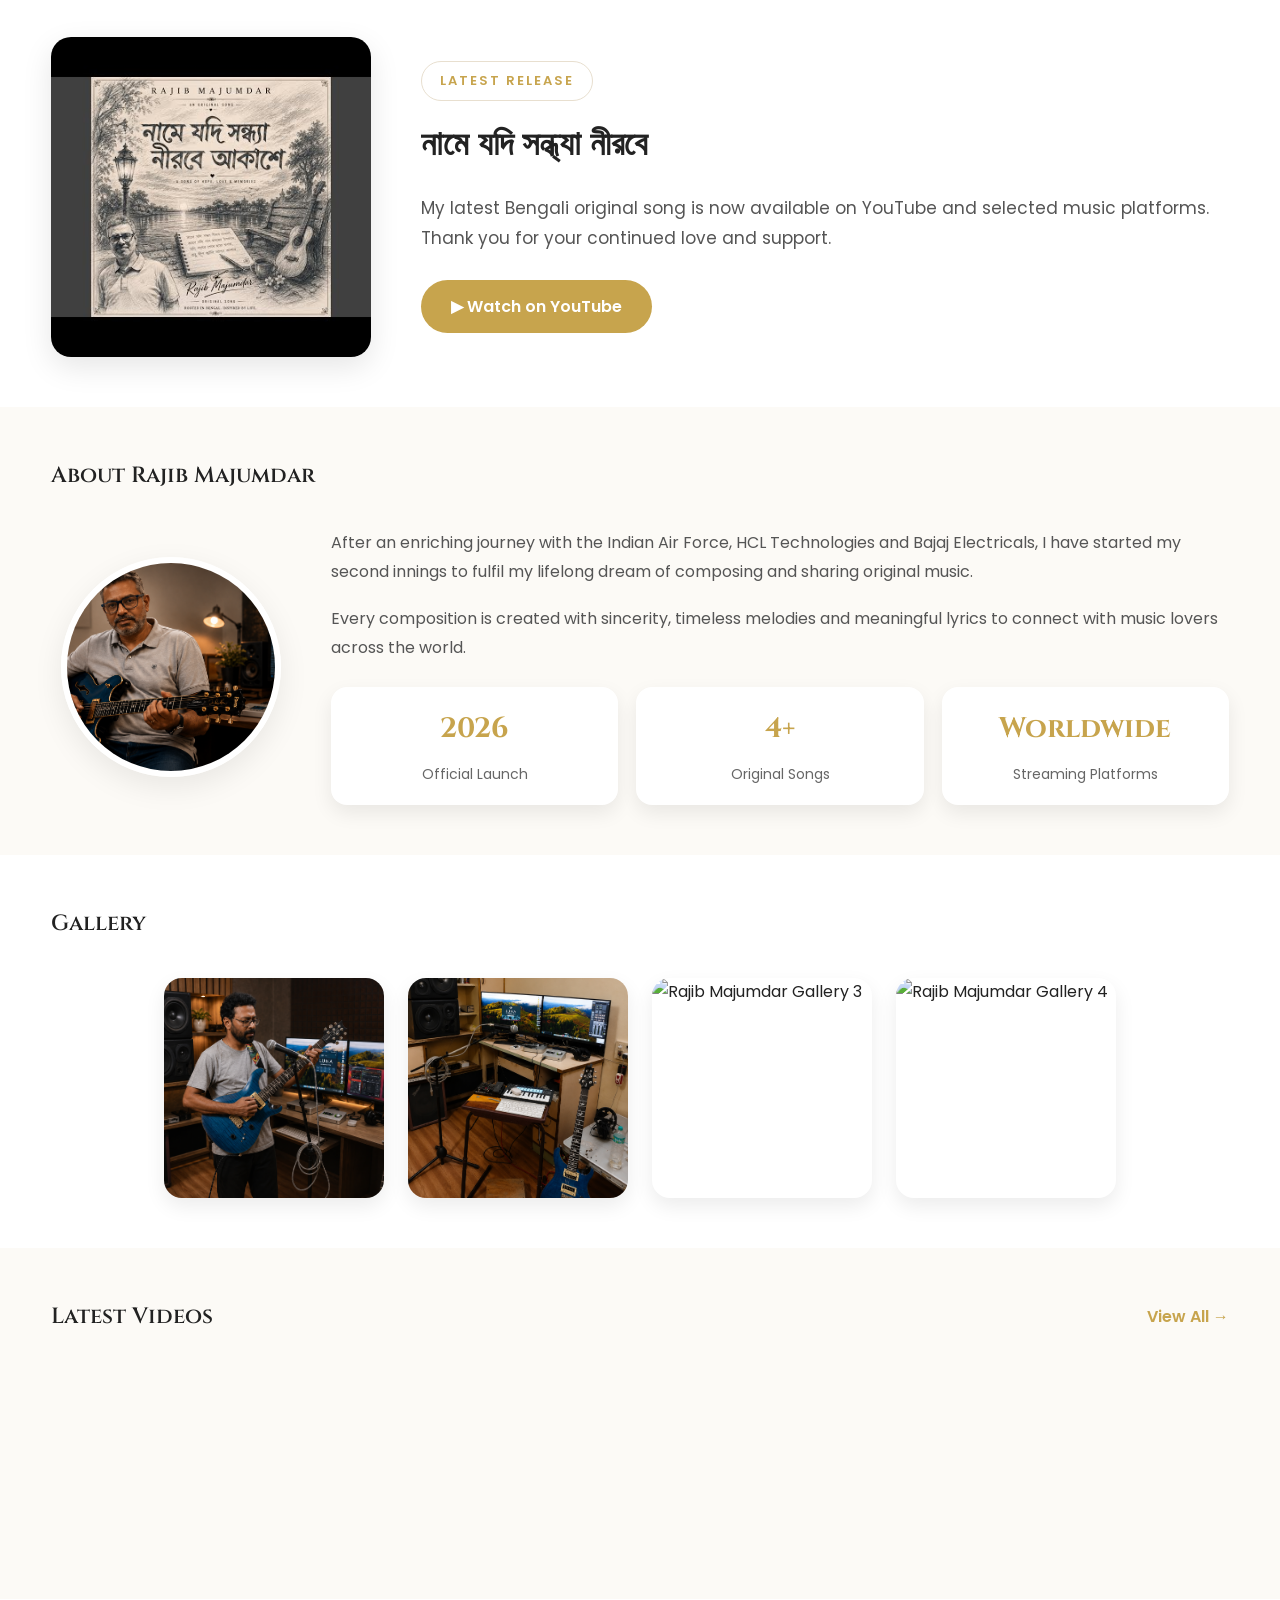
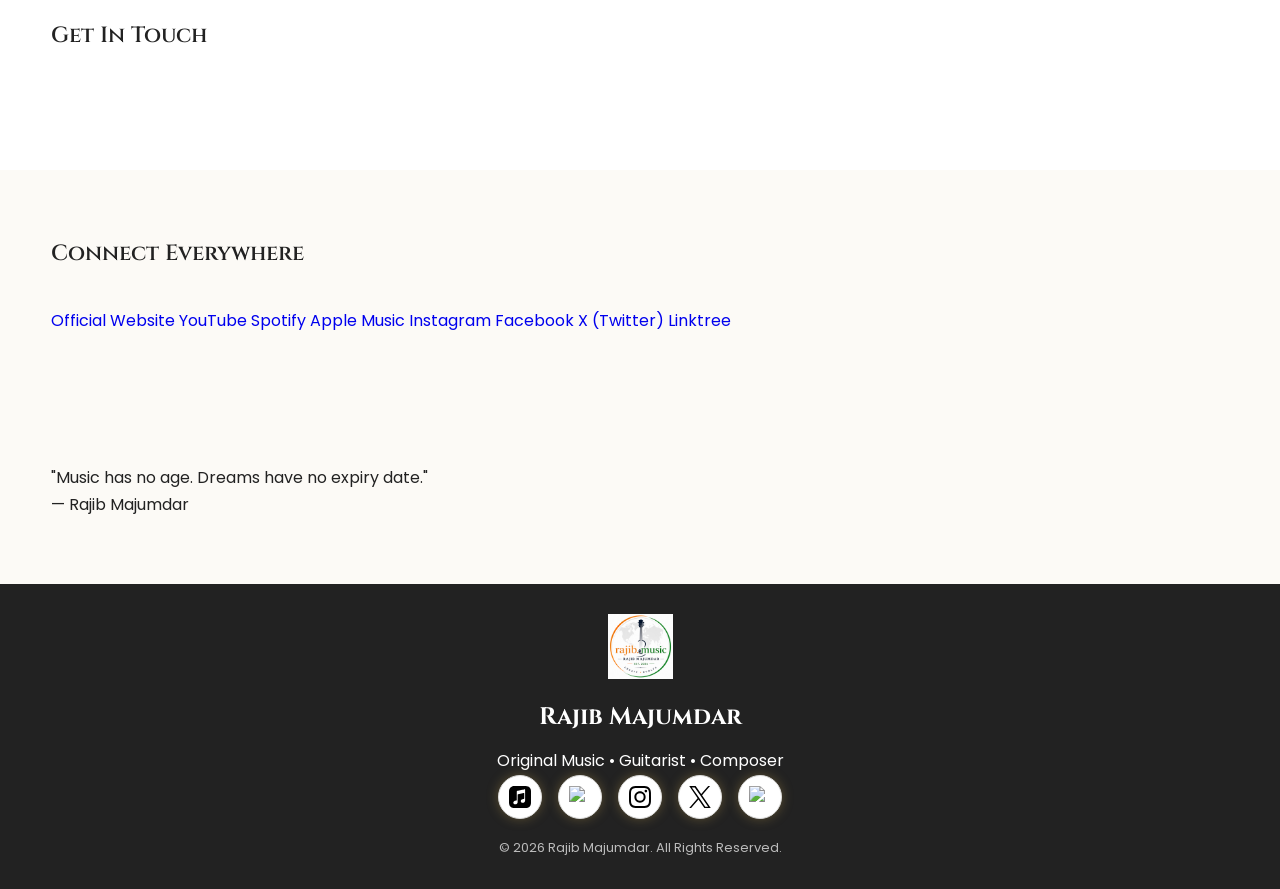
==== commit 27287578: "Add connect section with social media links" ====
--- a/index.html
+++ b/index.html
@@ -1032,7 +1032,63 @@
 
 </section>
 
-
+<!-- ==========================================================
+CONNECT EVERYWHERE
+========================================================== -->
+
+<section class="connect">
+
+    <div class="container">
+
+        <div class="section-header">
+
+            <h2>Connect Everywhere</h2>
+
+        </div>
+
+        <div class="connect-links">
+
+            <a href="https://rajib-m.github.io/rajib-music/" target="_blank">Official Website</a>
+
+            <a href="https://www.youtube.com/@rajibmajumdar" target="_blank">YouTube</a>
+
+            <a href="https://open.spotify.com/artist/6ZOVllANWlZ92BAfrNKjDJ" target="_blank">Spotify</a>
+
+            <a href="https://music.apple.com/in/artist/rajib-majumdar/6779948168" target="_blank">Apple Music</a>
+
+            <a href="https://www.instagram.com/rajib.music" target="_blank">Instagram</a>
+
+            <a href="https://www.facebook.com/profile.php?id=61591383754525" target="_blank">Facebook</a>
+
+            <a href="https://x.com/MajumdarRa34664" target="_blank">X (Twitter)</a>
+
+            <a href="https://linktr.ee/rajib.music" target="_blank">Linktree</a>
+
+        </div>
+
+    </div>
+
+</section>
+
+<section class="artist-quote">
+
+    <div class="container">
+
+        <blockquote>
+
+            "Music has no age. Dreams have no expiry date."
+
+        </blockquote>
+
+        <span>
+
+            — Rajib Majumdar
+
+        </span>
+
+    </div>
+
+</section>
 
 <!-- ==========================================================
 FOOTER
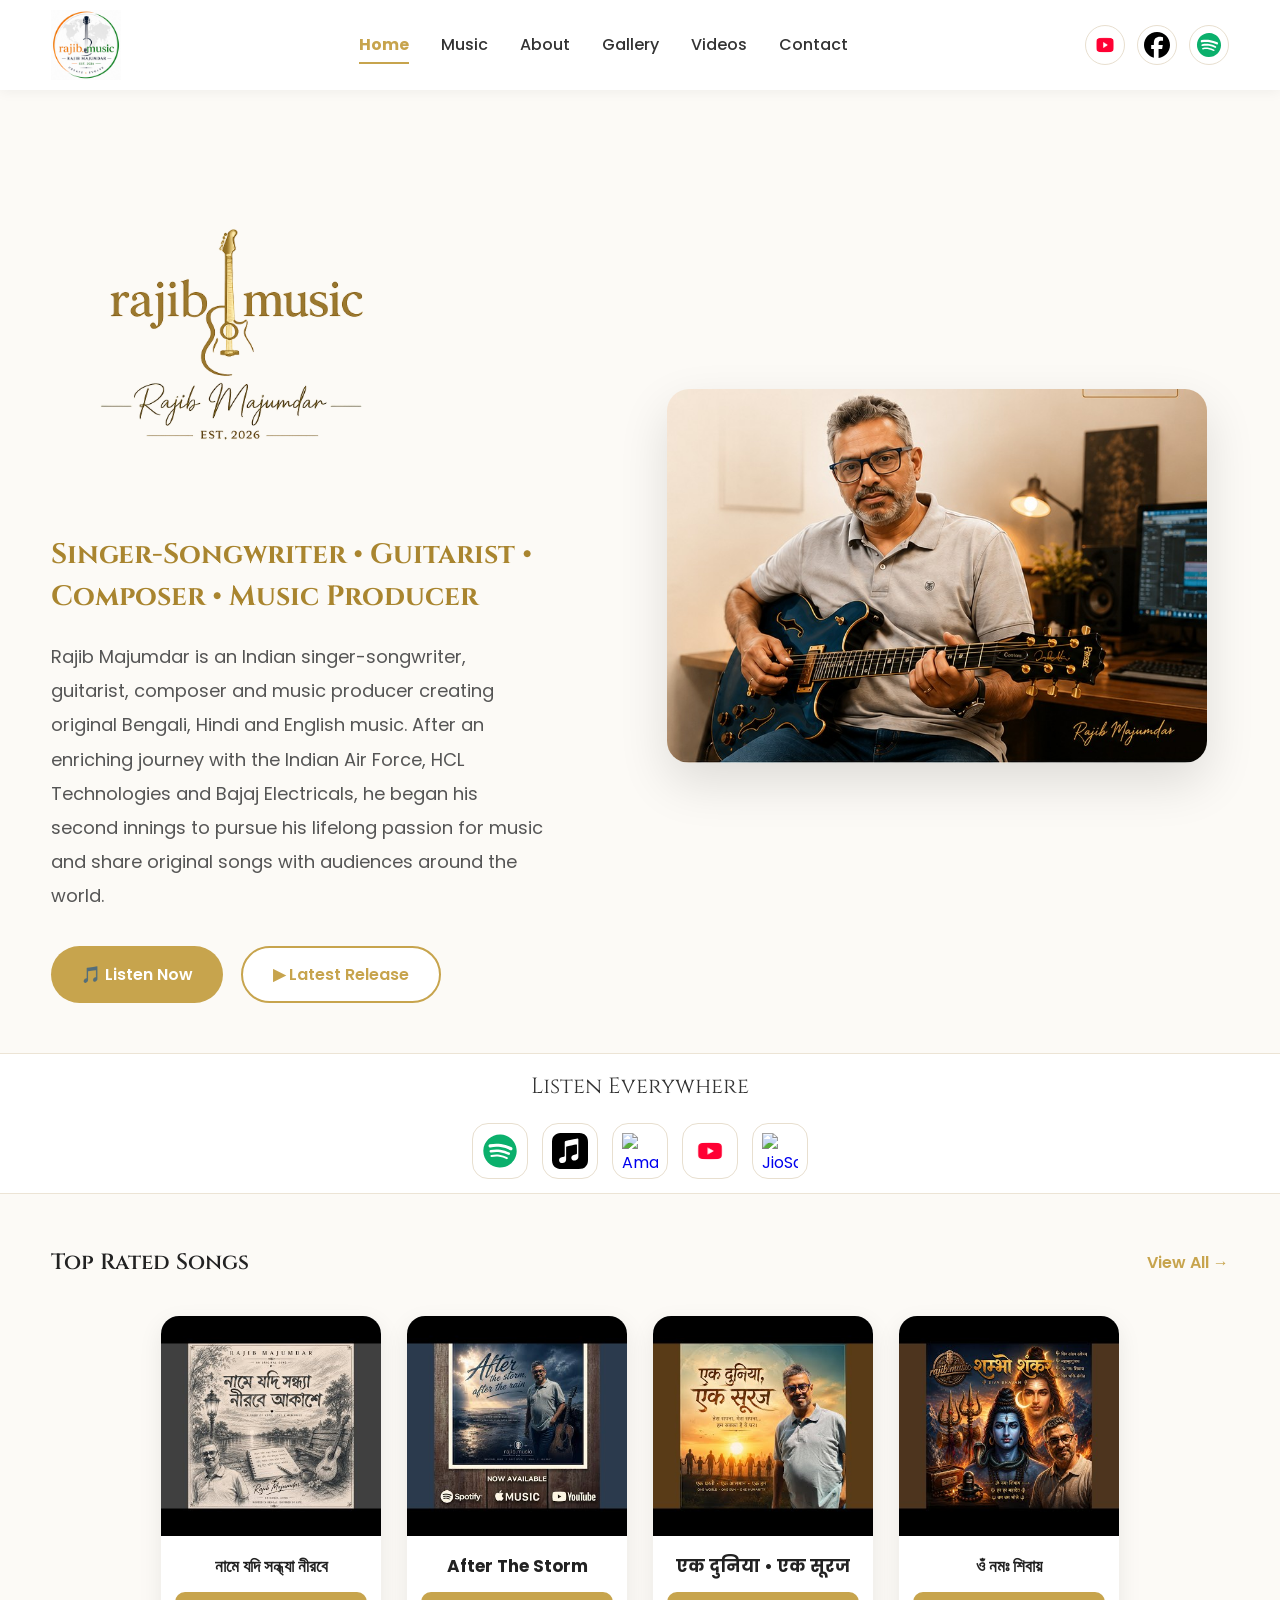
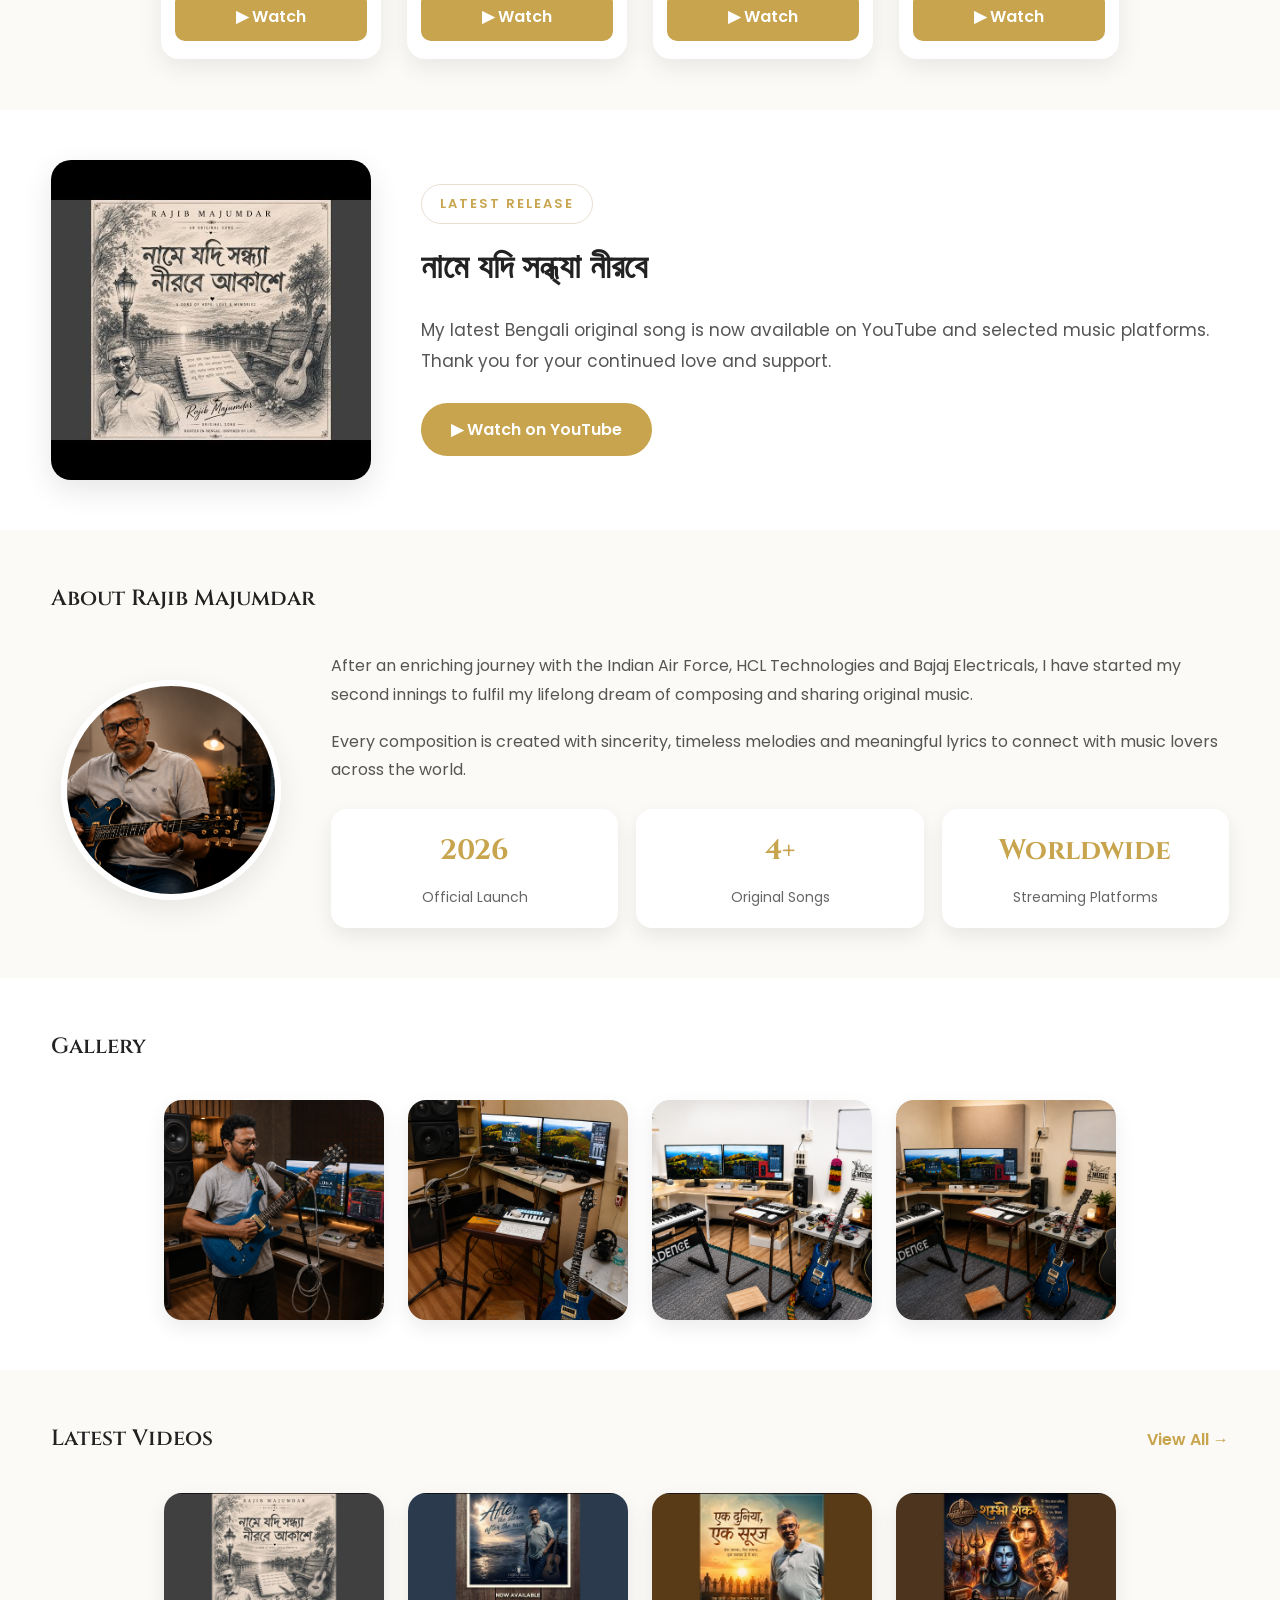
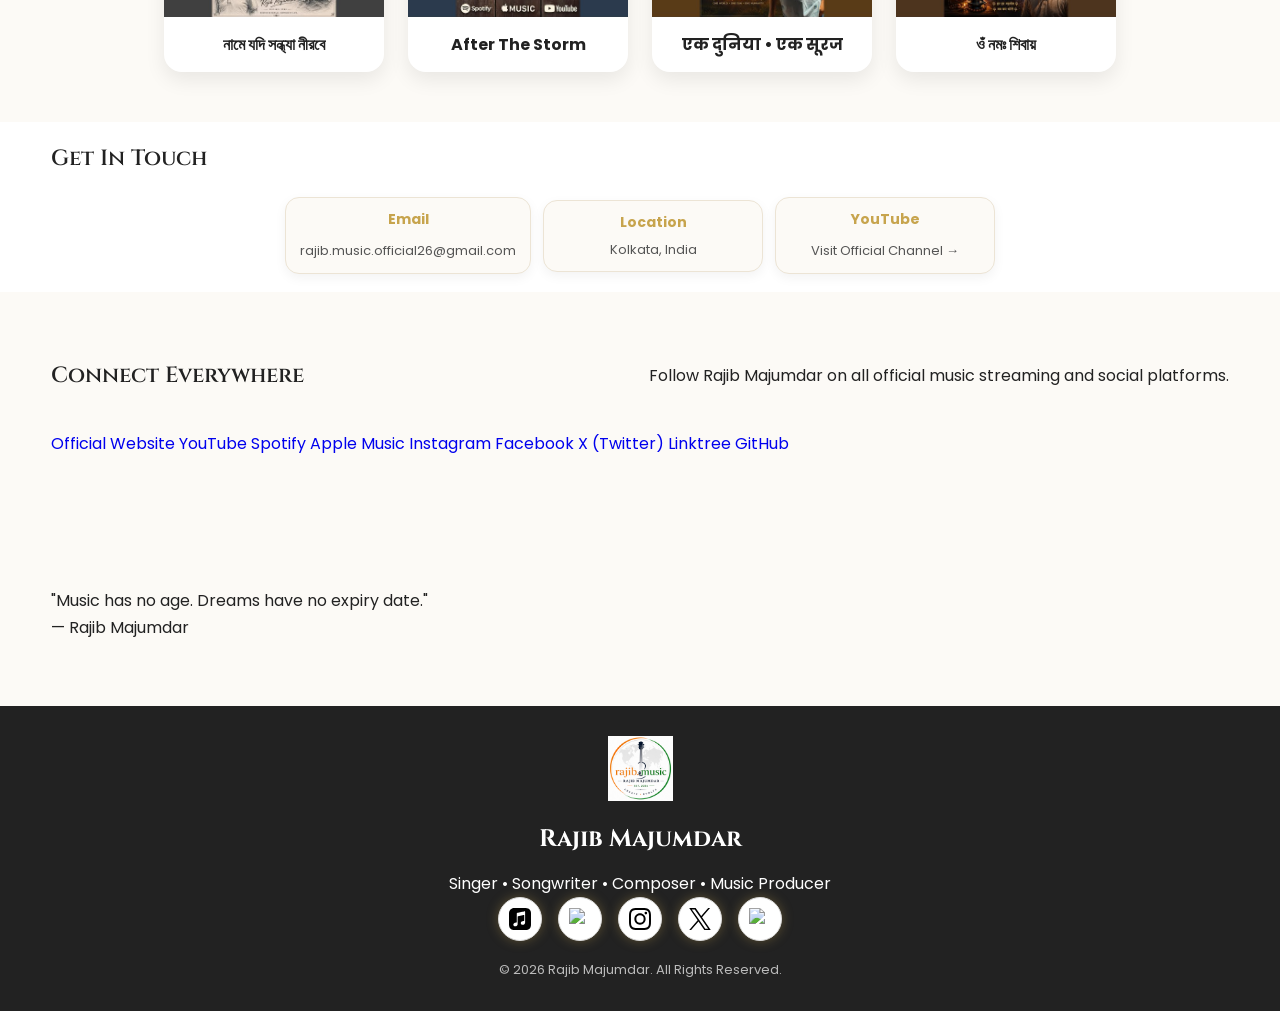
==== commit 532d3b5f: "Refactor index.html for improved structure and content" ====
--- a/index.html
+++ b/index.html
@@ -203,8 +203,6 @@
 }
 </script>
   
-</head>
-
 <!-- Open Graph -->
 <meta property="og:type" content="website">
 <meta property="og:title" content="Rajib Majumdar | Official Music Website">
@@ -362,15 +360,12 @@
 
             </h2>
 
-            </h2>
+        
 
             <!-- Introduction -->
 
             <p>
 
-               <p>
-
-   
           Rajib Majumdar is an Indian singer-songwriter,
           guitarist, composer and music producer creating
           original Bengali, Hindi and English music.
@@ -381,9 +376,7 @@
          passion for music and share original songs with
          audiences around the world.
 
-</p>
-
-            </p>
+          </p>
 
             <!-- Hero Buttons -->
 
@@ -973,6 +966,7 @@
 
     <div class="container">
 
+      
         <div class="section-header">
 
             <h2>Get In Touch</h2>
@@ -985,17 +979,15 @@
 
             <div class="contact-card">
 
-                <h3>Email</h3>
-
-                <a href="mailto:rajib.music@gmail.com">
-
-                    rajib.music.official26@gmail.com
-
-                </a>
-
-            </div>
-
-
+    <h3>Email</h3>
+
+    <a href="mailto:rajib.music.official26@gmail.com">
+        rajib.music.official26@gmail.com
+    </a>
+
+     </div>
+
+               
             <!-- Location -->
 
             <div class="contact-card">
@@ -1038,15 +1030,21 @@
 
 <section class="connect">
 
-    <div class="container">
-
+<div class="container">
+  
         <div class="section-header">
 
             <h2>Connect Everywhere</h2>
 
-        </div>
-
-        <div class="connect-links">
+        <p class="connect-subtitle">
+        
+        Follow Rajib Majumdar on all official music streaming and social platforms.
+        
+        </p>
+        
+        </div>
+
+         <div class="connect-links platform-grid">
 
             <a href="https://rajib-m.github.io/rajib-music/" target="_blank">Official Website</a>
 
@@ -1063,6 +1061,7 @@
             <a href="https://x.com/MajumdarRa34664" target="_blank">X (Twitter)</a>
 
             <a href="https://linktr.ee/rajib.music" target="_blank">Linktree</a>
+            <a href="https://github.com/Rajib-M" target="_blank">GitHub</a>
 
         </div>
 
@@ -1113,7 +1112,7 @@
 
         <p>
 
-            Original Music • Guitarist • Composer
+           Singer • Songwriter • Composer • Music Producer
 
         </p>
 
--- a/style.css
+++ b/style.css
@@ -216,6 +216,15 @@
 
     height:90px;
 
+}/
+* Header Scroll Effect */
+
+.header.scrolled{
+
+    box-shadow:0 8px 30px rgba(0,0,0,.10);
+
+    transition:.30s;
+
 }
 
 /*=========================================================
@@ -257,6 +266,12 @@
 
     color:var(--gold);
 
+    font-weight:700;
+
+    border-bottom:2px solid var(--gold);
+
+    padding-bottom:6px;
+
 }
 
 /*=========================================================
@@ -301,12 +316,15 @@
 
 }
 
-.social-header a:hover{
-
-    transform:translateY(-3px);
-
-}
-
+   .social-header a:hover{
+    transform:translateY(-4px);
+    background:#C7A44D;
+    border-color:#C7A44D;
+}
+
+.social-header a:hover img{
+    filter:brightness(0) invert(1);
+}
 /*=========================================================
 MOBILE MENU
 =========================================================*/
@@ -396,7 +414,7 @@
 
     background:#FCFAF6;
 
-    padding:40px 0 30px;
+    padding:60px 0 50px;
 
 }
 
@@ -408,13 +426,13 @@
 
     align-items:center;
 
-    gap:40px;
+    gap:50px;
 
 }
 
 .hero-left{
 
-    max-width:520px;
+    max-width:560px;
 
 }
 
@@ -424,11 +442,11 @@
 
 .hero-brand{
 
-    width:340px;
+    width:360px;
 
     max-width:100%;
 
-    margin-bottom:18px;
+    margin-bottom:24px;
 
 }
 
@@ -440,13 +458,15 @@
 
     font-family:'Cinzel',serif;
 
-    font-size:26px;
+    font-size:28px;
+
+    font-weight:700;
 
     color:#A9852F;
 
-    line-height:1.4;
-
-    margin-bottom:20px;
+    line-height:1.5;
+
+    margin-bottom:22px;
 
 }
 
@@ -456,13 +476,13 @@
 
 .hero p{
 
-    font-size:17px;
+    font-size:18px;
 
     color:#555;
 
     line-height:1.9;
 
-    margin-bottom:28px;
+    margin-bottom:32px;
 
 }
 
@@ -504,15 +524,27 @@
 
     border-radius:22px;
 
-    box-shadow:0 15px 35px rgba(0,0,0,.10);
+    box-shadow:0 20px 50px rgba(0,0,0,.12);
 
     transition:.30s;
 
 }
 
+.hero-buttons a{
+
+    transition:0.3s ease;
+
+}
+
+.hero-buttons a:hover{
+
+    transform:translateY(-3px);
+
+}
+
 .hero-right img:hover{
 
-    transform:translateY(-4px);
+ transform:translateY(-6px) scale(1.01);
 
 }
 
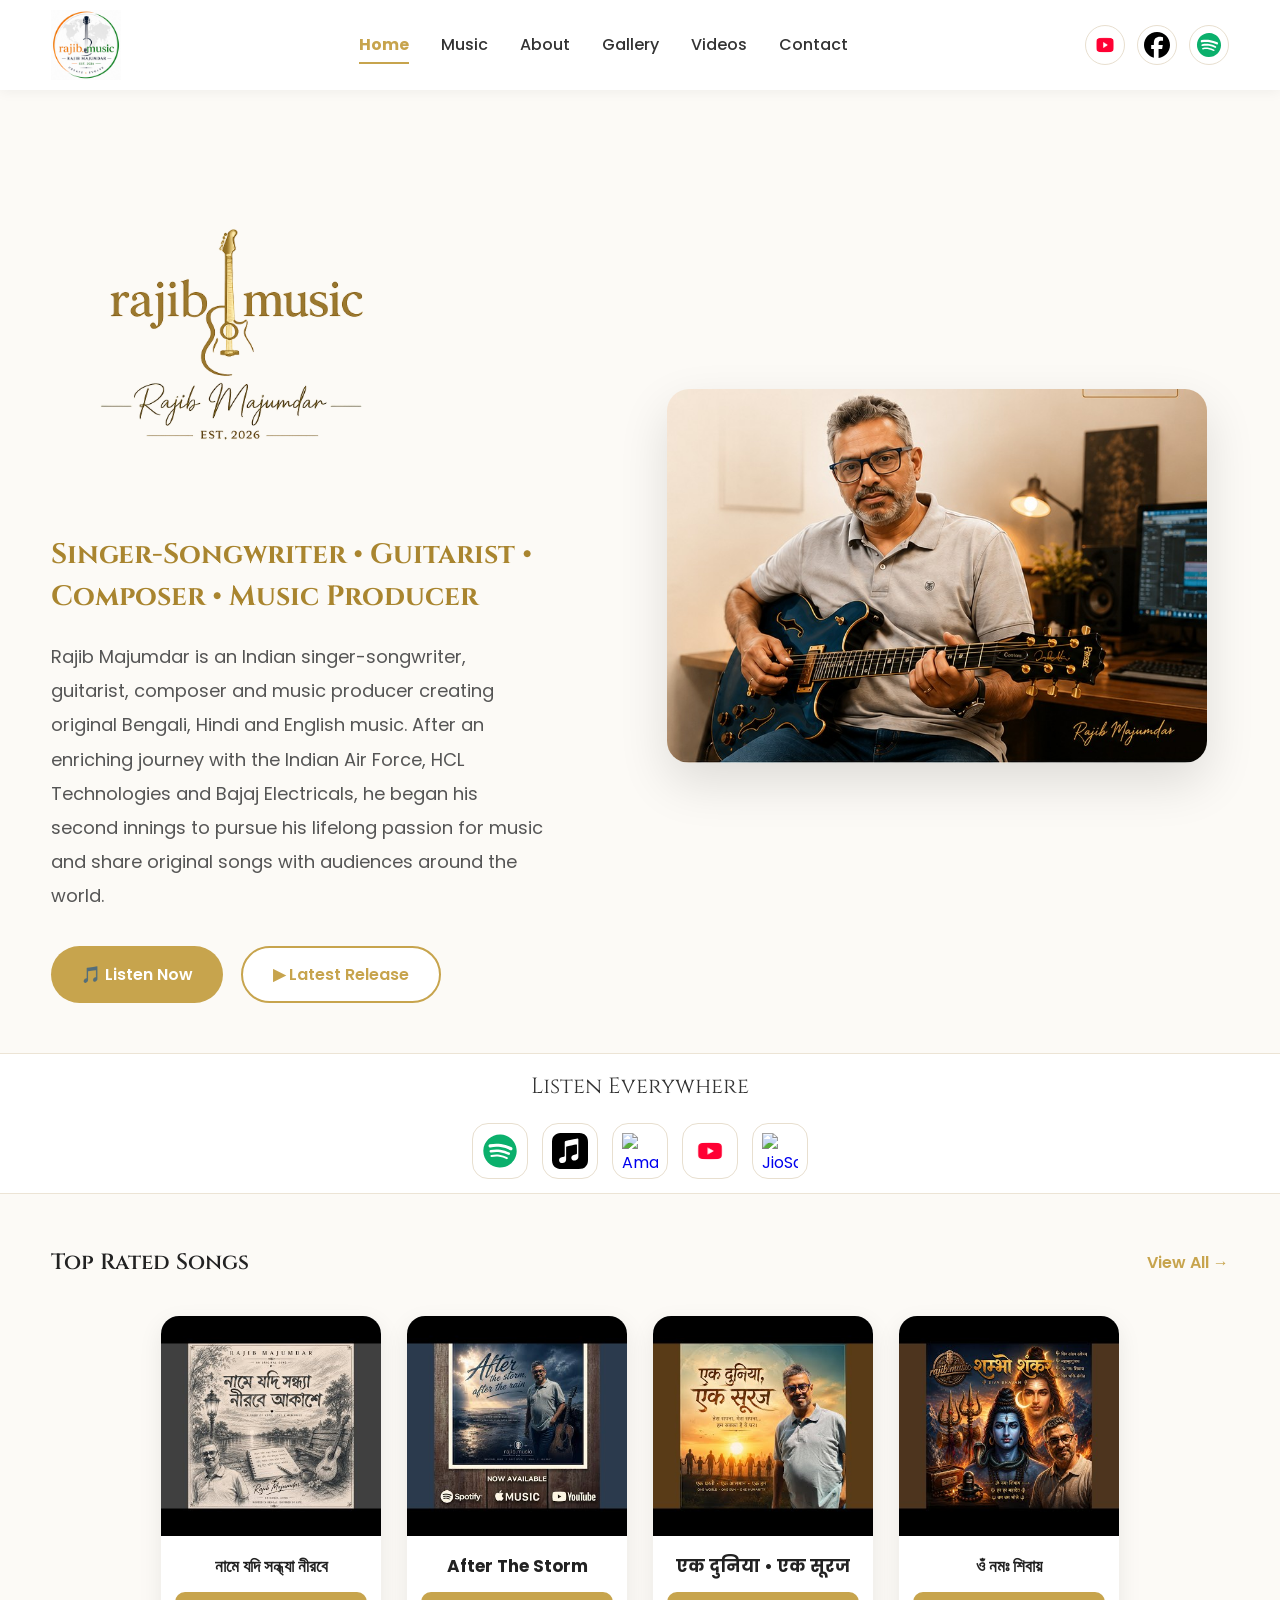
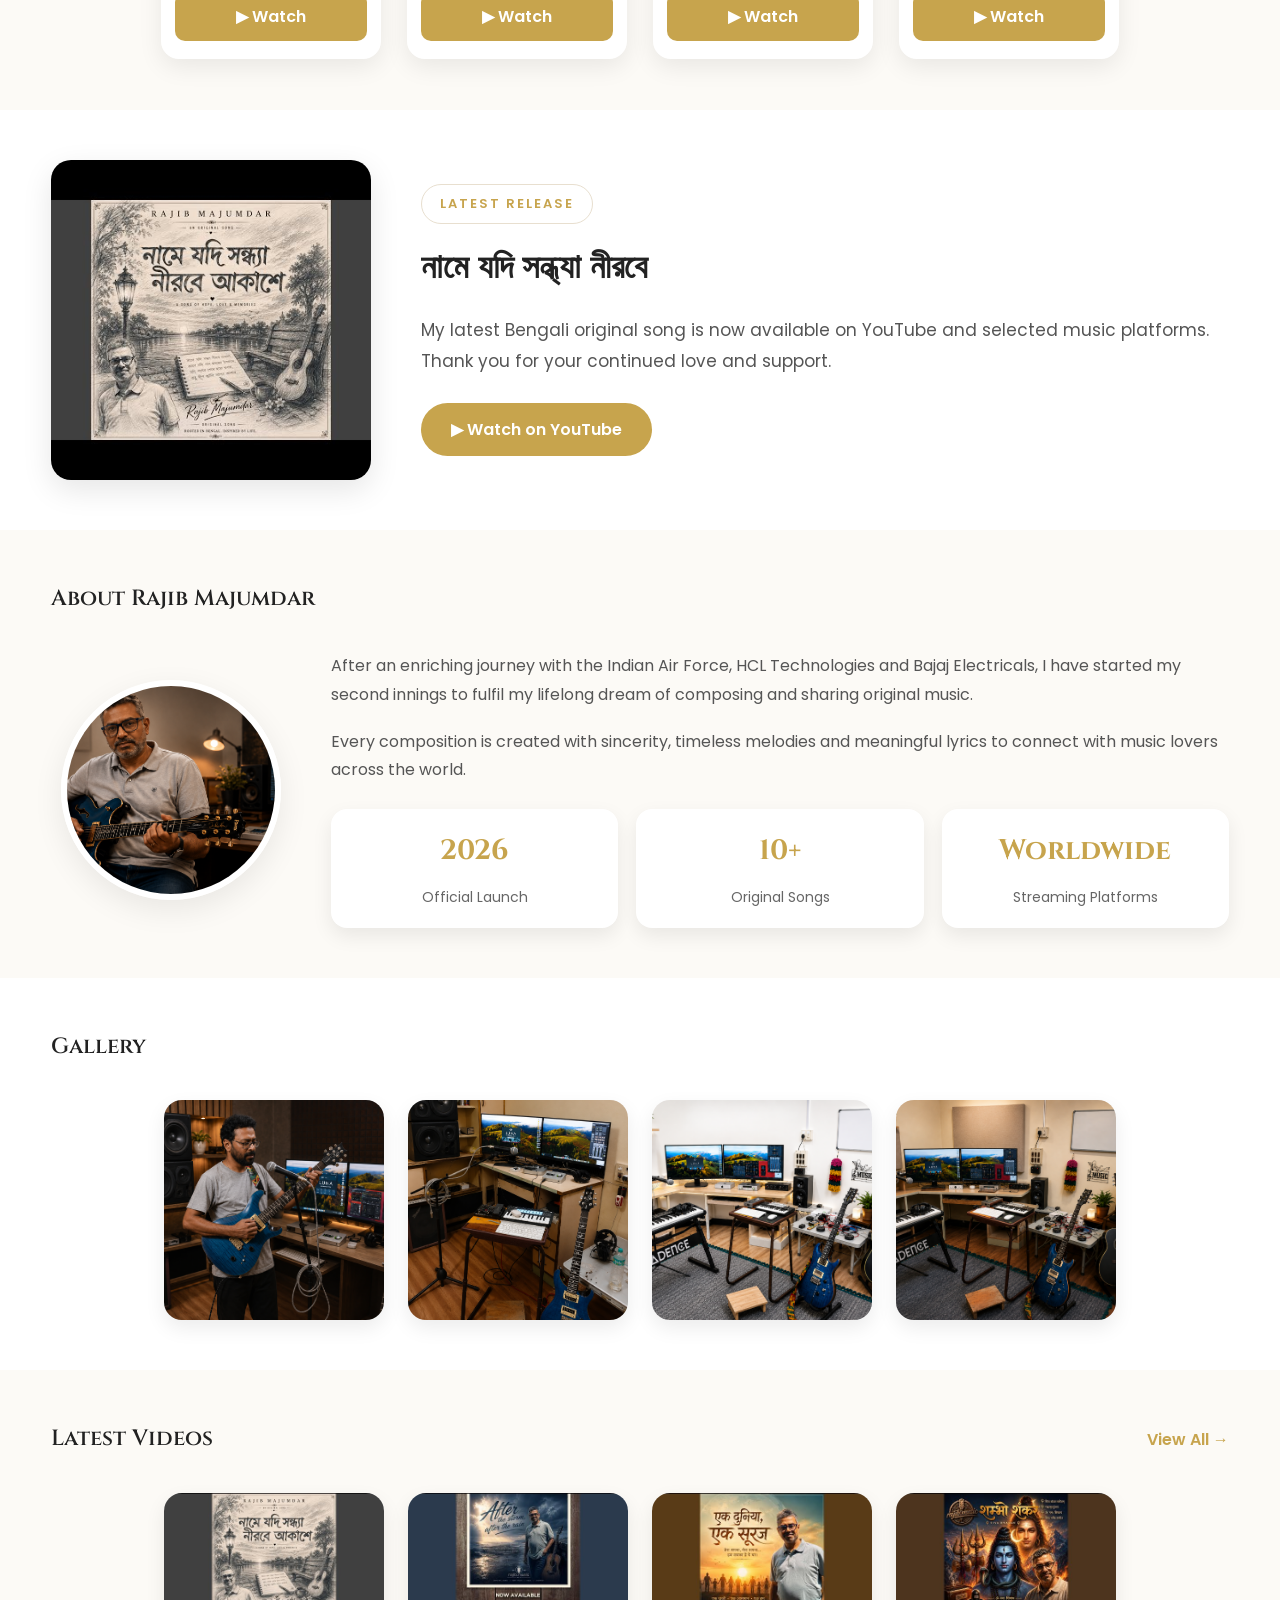
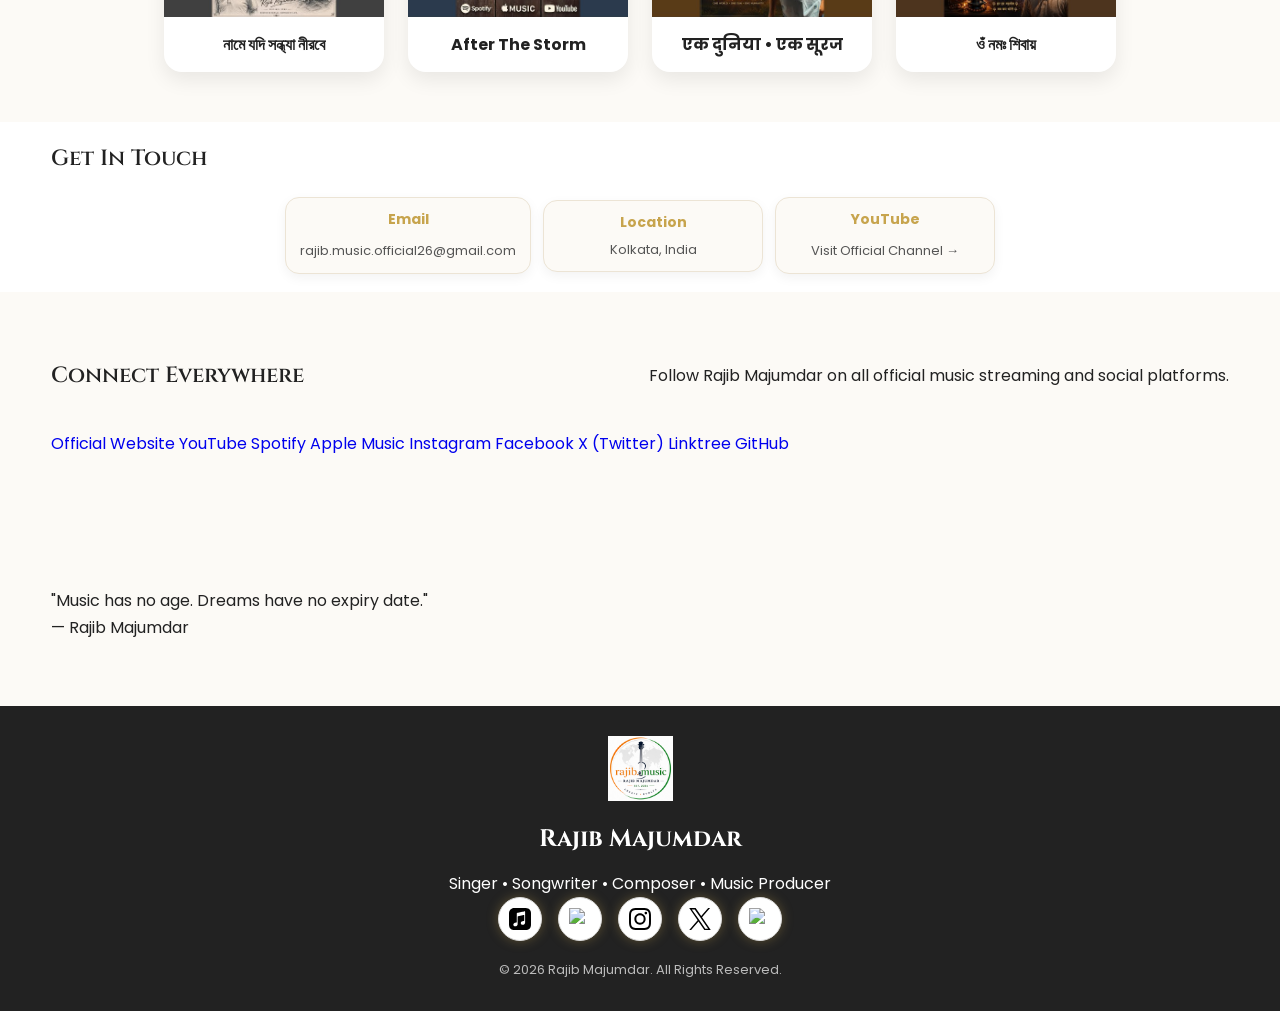
==== commit 46199d97: "Update number from 4 to 10 in index.html" ====
--- a/index.html
+++ b/index.html
@@ -759,7 +759,7 @@
 
                         <h3>
 
-                            4+
+                            10+
 
                         </h3>
 
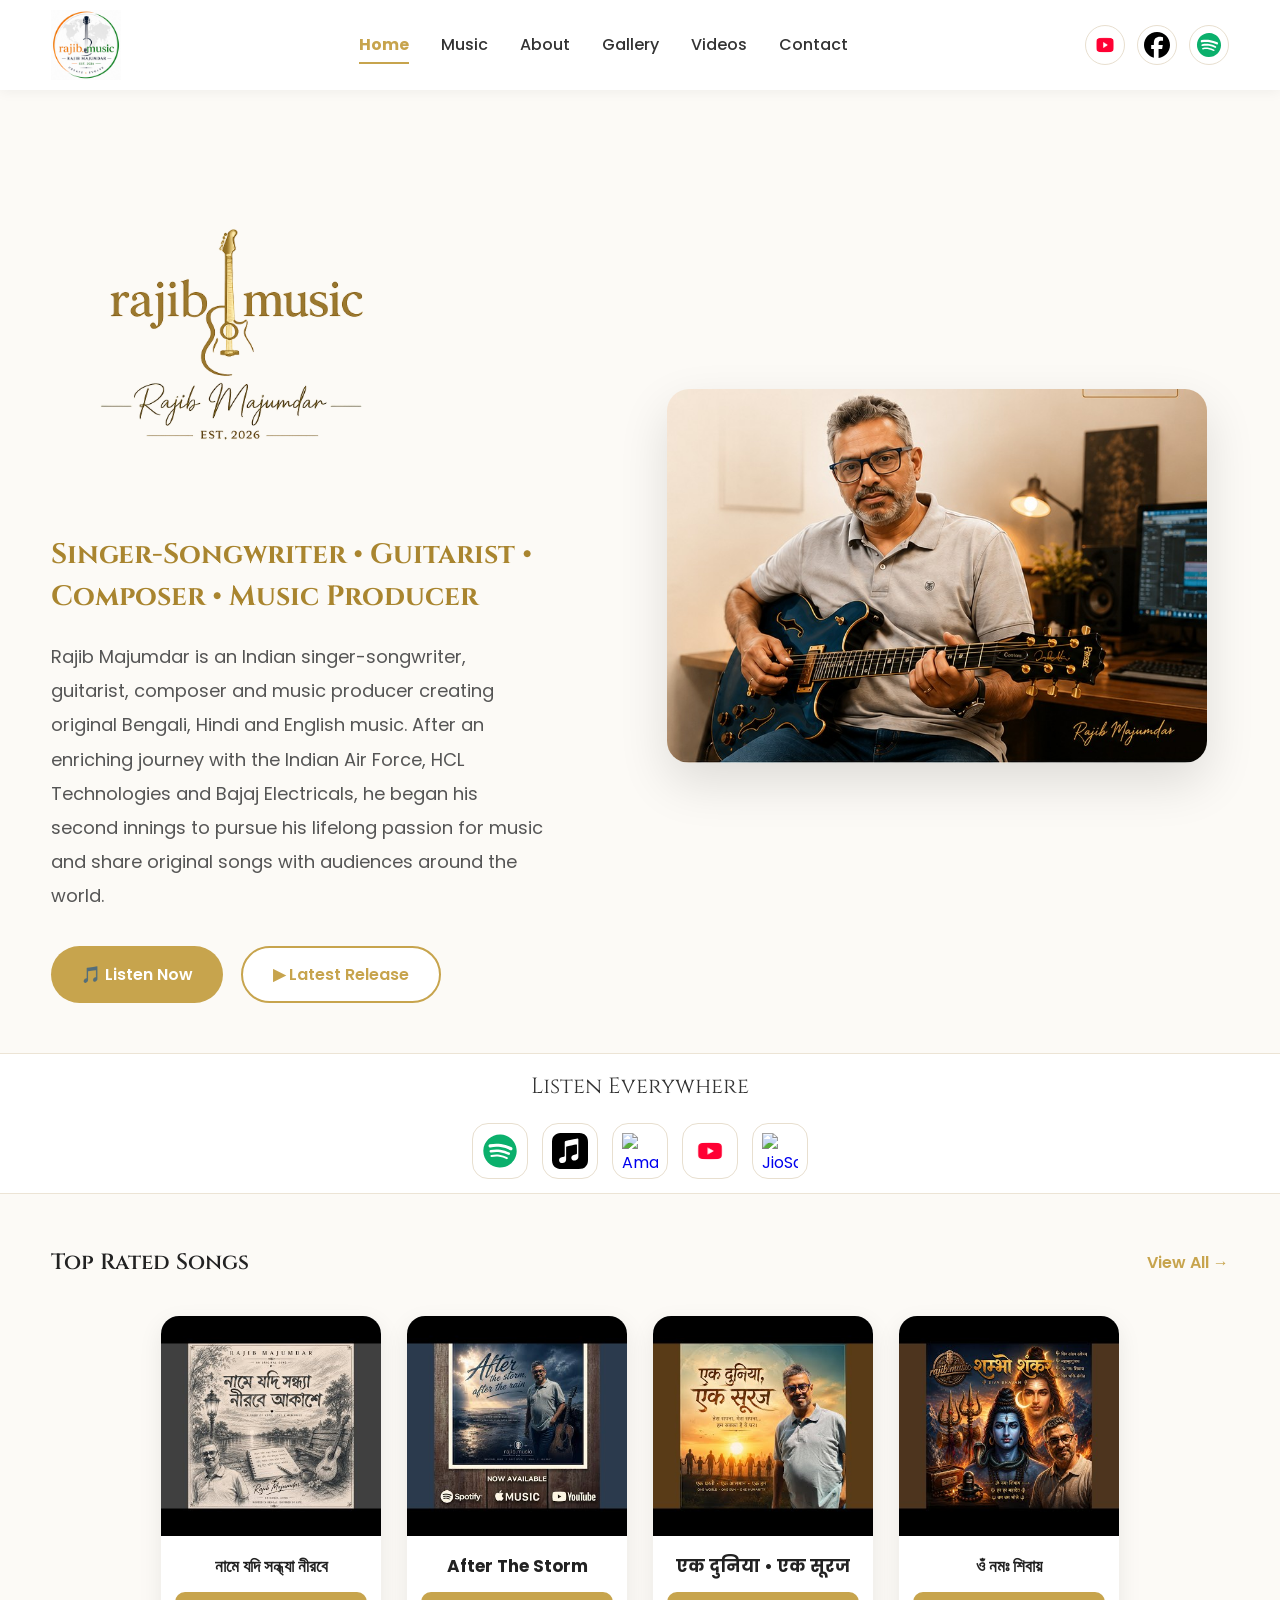
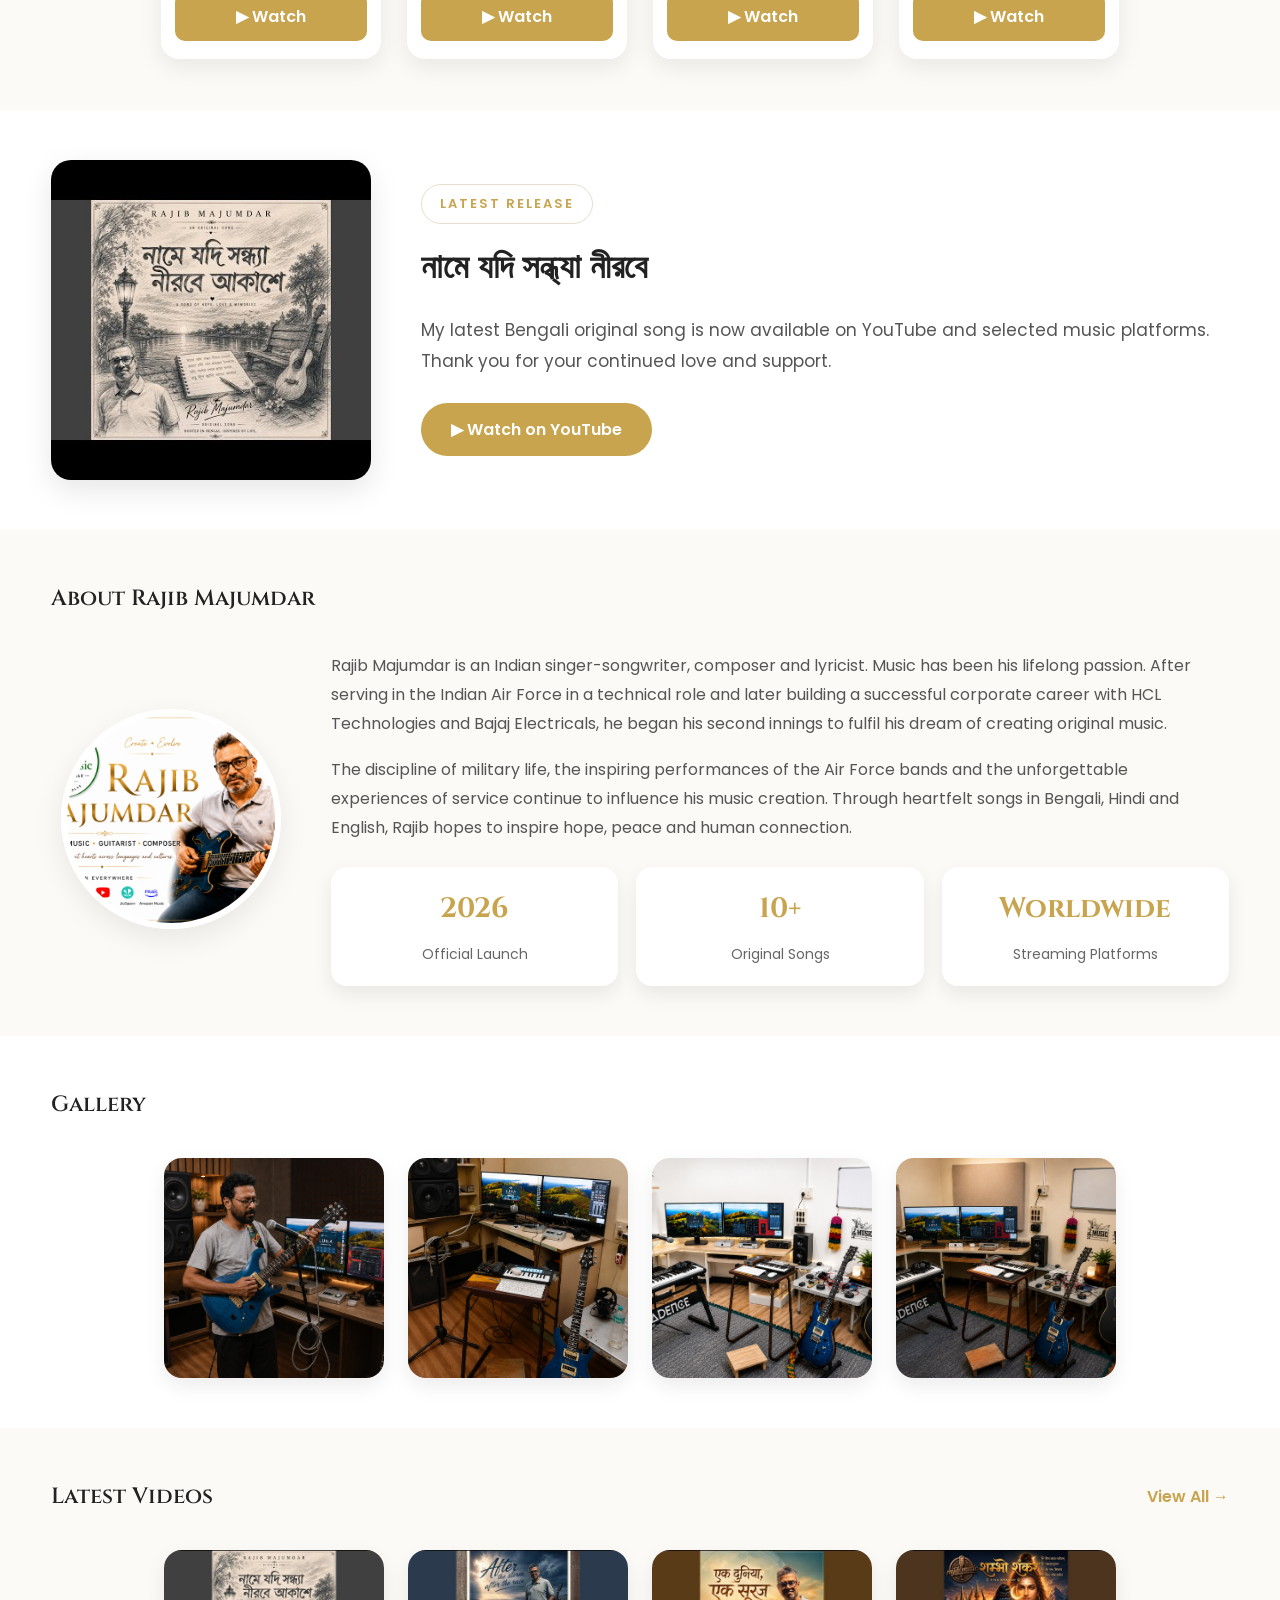
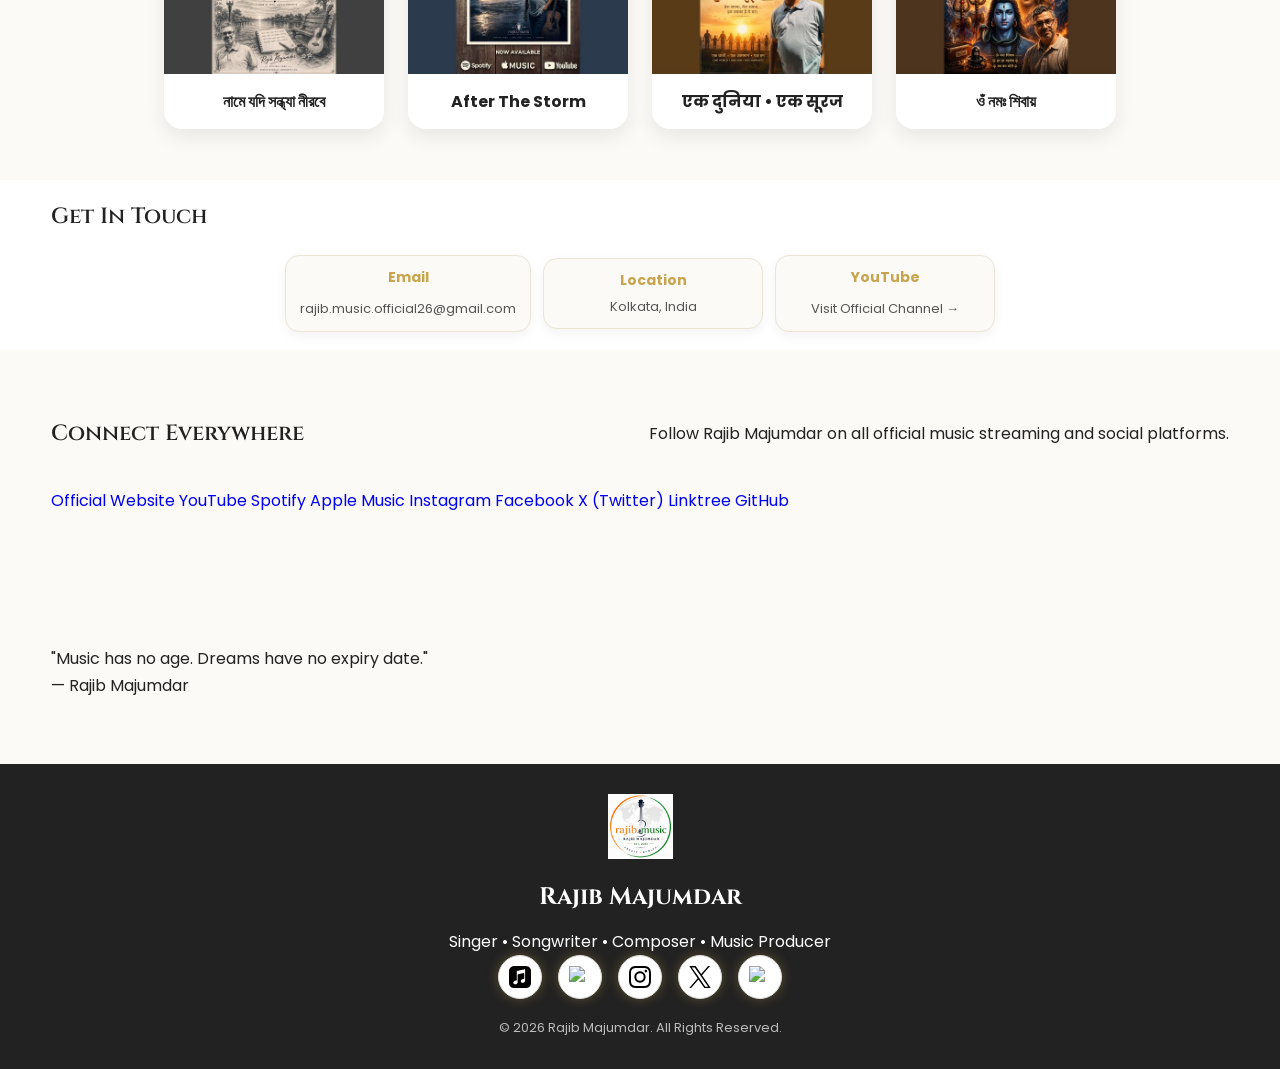
==== commit 1b273ee3: "Update index.html" ====
--- a/index.html
+++ b/index.html
@@ -2,7 +2,15 @@
 <html lang="en-IN">
 
 <head>
-
+<!-- Google Analytics -->
+<script async src="https://www.googletagmanager.com/gtag/js?id=G-J4ZSDS98T9"></script>
+<script>
+window.dataLayer = window.dataLayer || [];
+function gtag(){dataLayer.push(arguments);}
+gtag('js', new Date());
+
+gtag('config', 'G-J4ZSDS98T9');
+</script>
 <meta charset="UTF-8">
 
 <meta name="viewport" content="width=device-width, initial-scale=1.0">
@@ -98,7 +106,7 @@
       "isFamilyFriendly":true
     },
 
-    {
+  {
       "@type":"MusicRecording",
       "name":"After The Storm",
       "byArtist":{
@@ -715,26 +723,16 @@
 
             <div class="about-content">
 
-                <p>
-
-                    After an enriching journey with the
-                    Indian Air Force, HCL Technologies
-                    and Bajaj Electricals,
-                    I have started my second innings
-                    to fulfil my lifelong dream of
-                    composing and sharing original music.
-
-                </p>
-
-                <p>
-
-                    Every composition is created with
-                    sincerity, timeless melodies and
-                    meaningful lyrics to connect
-                    with music lovers across the world.
-
-                </p>
-
+              <p>
+              Rajib Majumdar is an Indian singer-songwriter, composer and lyricist. 
+              Music has been his lifelong passion. After serving in the Indian Air Force in a technical role and   
+              later building a successful corporate career with HCL Technologies and Bajaj Electricals,
+              he began his second innings to fulfil his dream of creating original music.
+</p>
+
+<p>
+The discipline of military life, the inspiring performances of the Air Force bands and the unforgettable experiences of service continue to influence his music creation. Through heartfelt songs in Bengali, Hindi and English, Rajib hopes to inspire hope, peace and human connection.
+</p>
                 <!-- Statistics -->
 
                 <div class="about-stats">
--- a/style.css
+++ b/style.css
@@ -205,19 +205,16 @@
     box-shadow:0 2px 12px rgba(0,0,0,.05);
 
 }
-
 .header .container{
 
     display:flex;
-
     align-items:center;
-
     justify-content:space-between;
-
     height:90px;
 
-}/
-* Header Scroll Effect */
+}
+
+/* Header Scroll Effect */
 
 .header.scrolled{
 
@@ -2056,51 +2053,43 @@
 
 @media(max-width:768px){
 
-.hero-wrapper{
-
-    gap:20px;
-
-}
-
-.song-grid,
-.gallery-grid,
-.video-grid{
-
-    grid-template-columns:1fr !important;
-    justify-items:center;
-
-}
-
-.release-image img{
-
-    width:260px !important;
-    height:260px !important;
-
-}
-
-.hero-brand{
-
-    width:230px !important;
-
-}
-
-.contact-card{
-
-    width:95%;
-    max-width:320px;
-
-}
-
-.footer-social{
-
-    gap:10px;
-
-}/* Larger YouTube icon */
-.platform-row img[src*="youtube"]{
-    width:48px !important;
-    height:48px !important;
-}
-    /* MOBILE MENU */
+    .hero-wrapper{
+        gap:20px;
+    }
+
+    .song-grid,
+    .gallery-grid,
+    .video-grid{
+        grid-template-columns:1fr !important;
+        justify-items:center;
+    }
+
+    .release-image img{
+        width:260px !important;
+        height:260px !important;
+    }
+
+    .hero-brand{
+        width:230px !important;
+    }
+
+    .contact-card{
+        width:95%;
+        max-width:320px;
+    }
+
+    .footer-social{
+        gap:10px;
+    }
+
+    .platform-row img[src*="youtube"]{
+        width:48px !important;
+        height:48px !important;
+    }
+
+}   /* ← close the 768px media query here */
+
+/* MOBILE MENU */
 
 @media (max-width:992px){
 
@@ -2110,7 +2099,7 @@
         top:78px;
         left:0;
         width:100%;
-        background:#ffffff;
+        background:#fff;
         box-shadow:0 8px 20px rgba(0,0,0,.08);
     }
 
@@ -2121,12 +2110,10 @@
     .navbar.active ul{
         display:flex;
         flex-direction:column;
+        gap:18px;
         padding:20px;
-        gap:18px;
         text-align:center;
     }
-
-}
 
 }/* GET IN TOUCH */
 
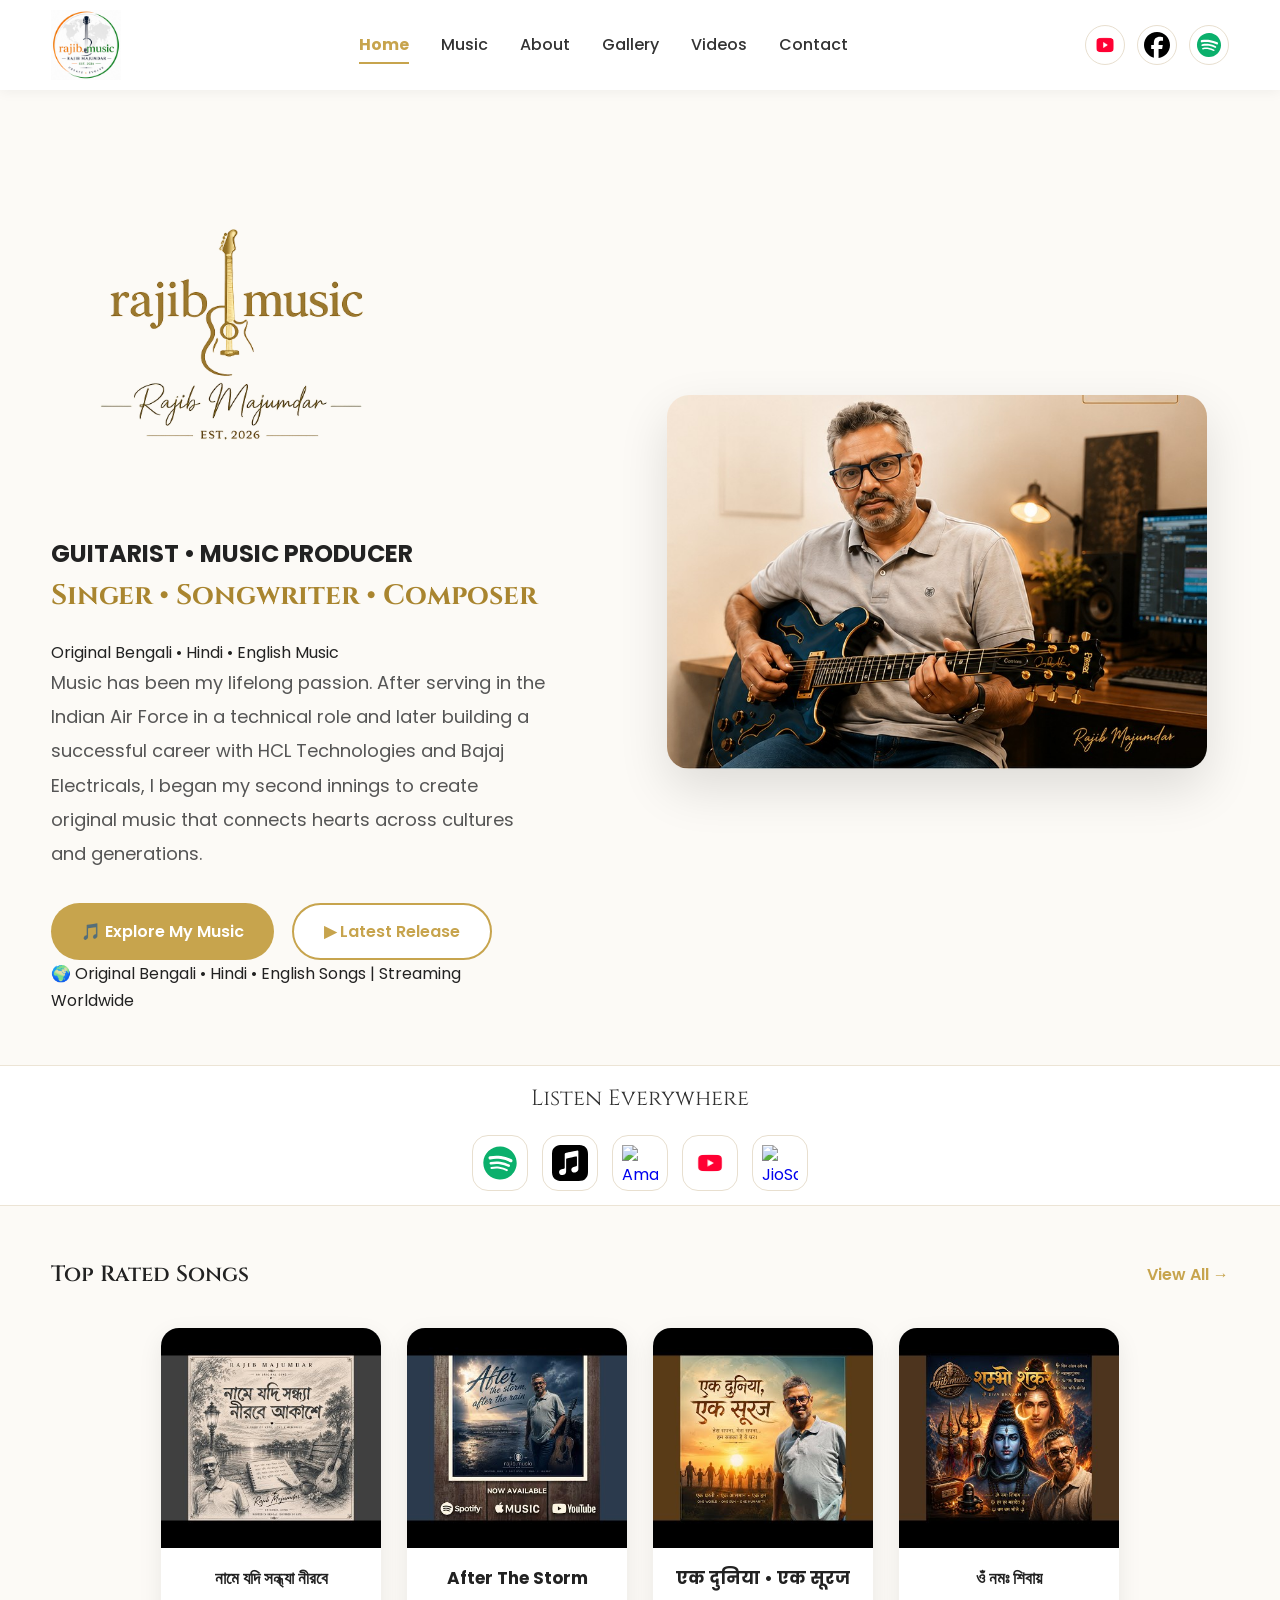
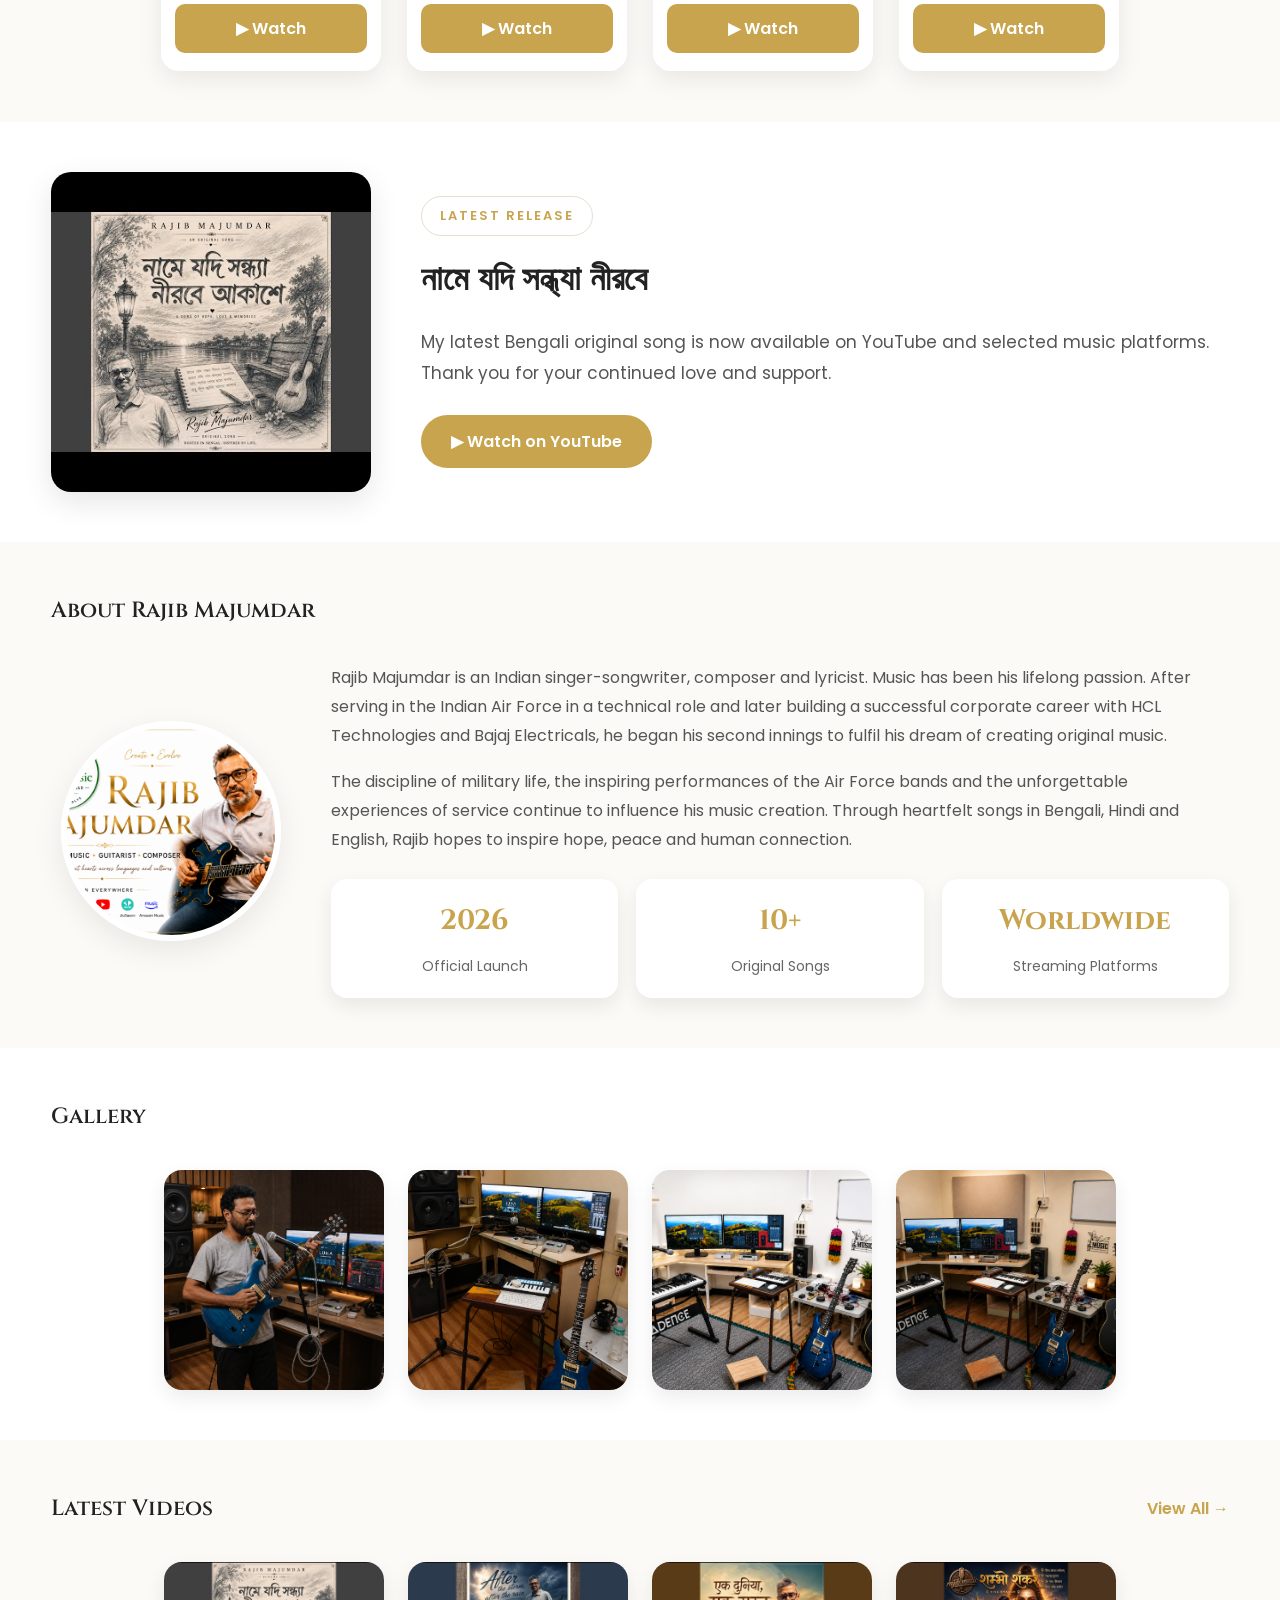
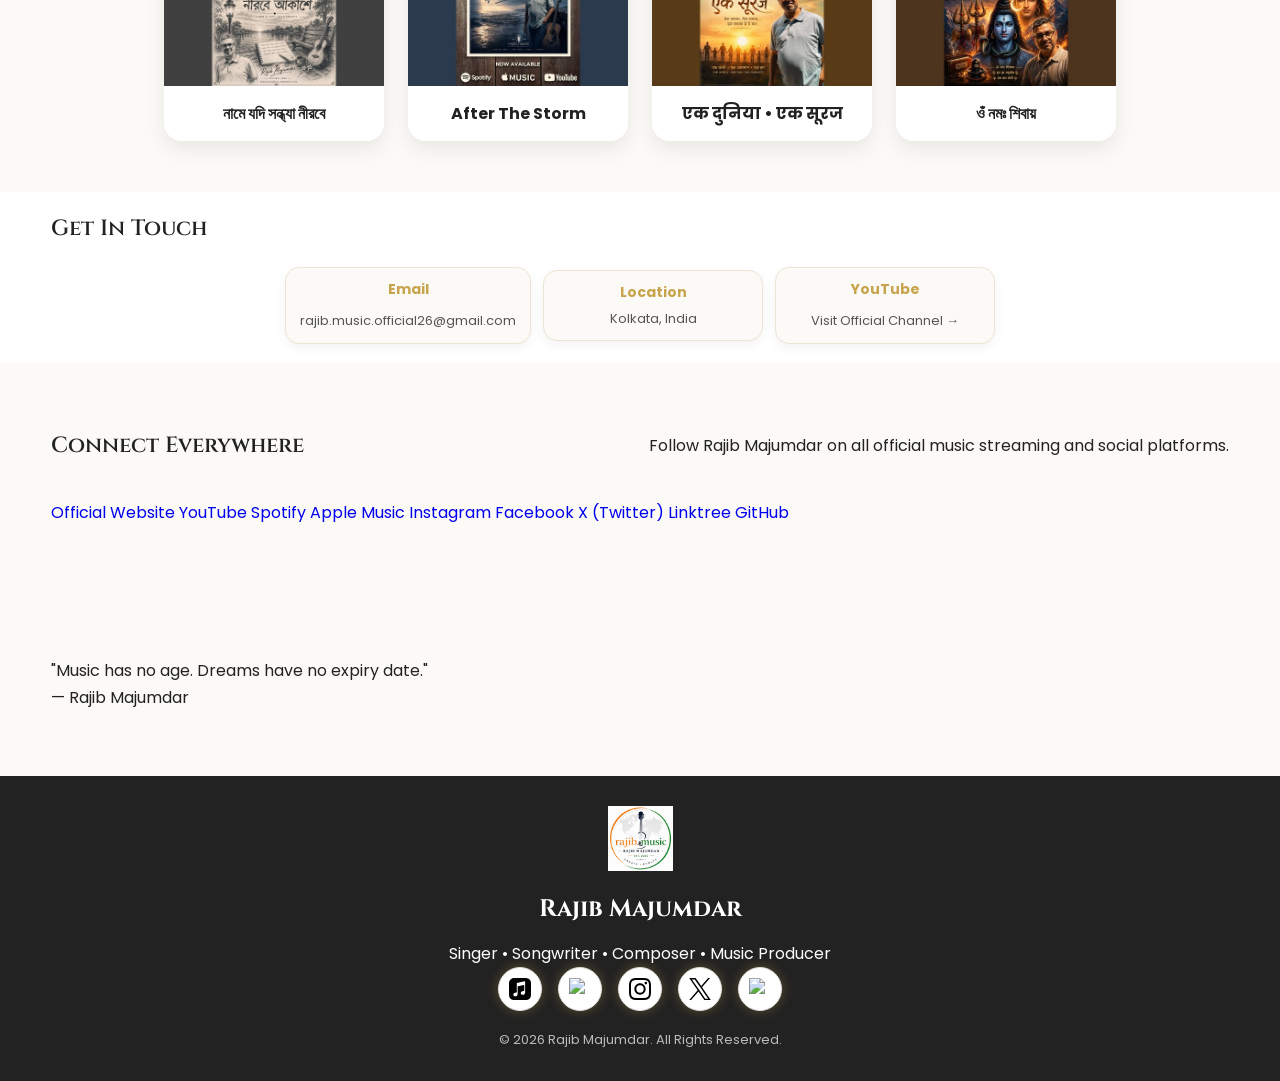
==== commit ec665162: "Revise hero section content and layout Updated hero section with new titles and descriptions." ====
--- a/index.html
+++ b/index.html
@@ -349,66 +349,79 @@
         <!-- ==================================================
              LEFT CONTENT
         =================================================== -->
-
-        <div class="hero-left">
-
-            <!-- Brand Logo -->
-
-            <img
-                src="assets/hero-logo.png"
-                alt="rajib.music"
-                class="hero-brand">
-
-          
-            <!-- Artist Tagline -->
-
-            <h2>
-     
-            Singer-Songwriter • Guitarist • Composer • Music Producer
-
-            </h2>
-
-        
-
-            <!-- Introduction -->
-
-            <p>
-
-          Rajib Majumdar is an Indian singer-songwriter,
-          guitarist, composer and music producer creating
-          original Bengali, Hindi and English music.
-
-         After an enriching journey with the Indian Air Force,
-         HCL Technologies and Bajaj Electricals,
-         he began his second innings to pursue his lifelong
-         passion for music and share original songs with
-         audiences around the world.
-
-          </p>
-
-            <!-- Hero Buttons -->
-
-            <div class="hero-buttons">
-
-                <a href="#music"
-                   class="btn-primary">
-
-                    🎵 Listen Now
-
-                </a>
-
-                <a href="https://youtu.be/kb4pCG__T40"
-                   target="_blank"
-                   class="btn-secondary">
-
-                    ▶ Latest Release
-
-                </a>
-
-            </div>
-
-        </div>
-
+<div class="hero-left">
+
+    <!-- Brand Logo -->
+
+    <img
+        src="assets/hero-logo.png"
+        alt="rajib.music"
+        class="hero-brand">
+
+    <!-- Main Title -->
+
+    <h1 class="hero-main-title">
+
+        GUITARIST • MUSIC PRODUCER
+
+    </h1>
+
+    <!-- Secondary Title -->
+
+    <h2 class="hero-sub-title">
+
+        Singer • Songwriter • Composer
+
+    </h2>
+
+    <!-- Music Languages -->
+
+    <div class="hero-tagline">
+
+        Original Bengali • Hindi • English Music
+
+    </div>
+
+    <!-- Introduction -->
+
+    <p>
+
+        Music has been my lifelong passion. After serving in the
+        Indian Air Force in a technical role and later building a
+        successful career with HCL Technologies and Bajaj
+        Electricals, I began my second innings to create original
+        music that connects hearts across cultures and generations.
+
+    </p>
+
+    <!-- Hero Buttons -->
+
+    <div class="hero-buttons">
+
+        <a href="#music" class="btn-primary">
+            🎵 Explore My Music
+        </a>
+
+        <a href="https://youtu.be/kb4pCG__T40"
+           target="_blank"
+           class="btn-secondary">
+
+            ▶ Latest Release
+
+        </a>
+
+    </div>
+
+    <!-- Hero Footer -->
+
+    <div class="hero-footer">
+
+        🌍 Original Bengali • Hindi • English Songs |
+        Streaming Worldwide
+
+    </div>
+
+</div>
 
 
         <!-- ==================================================
